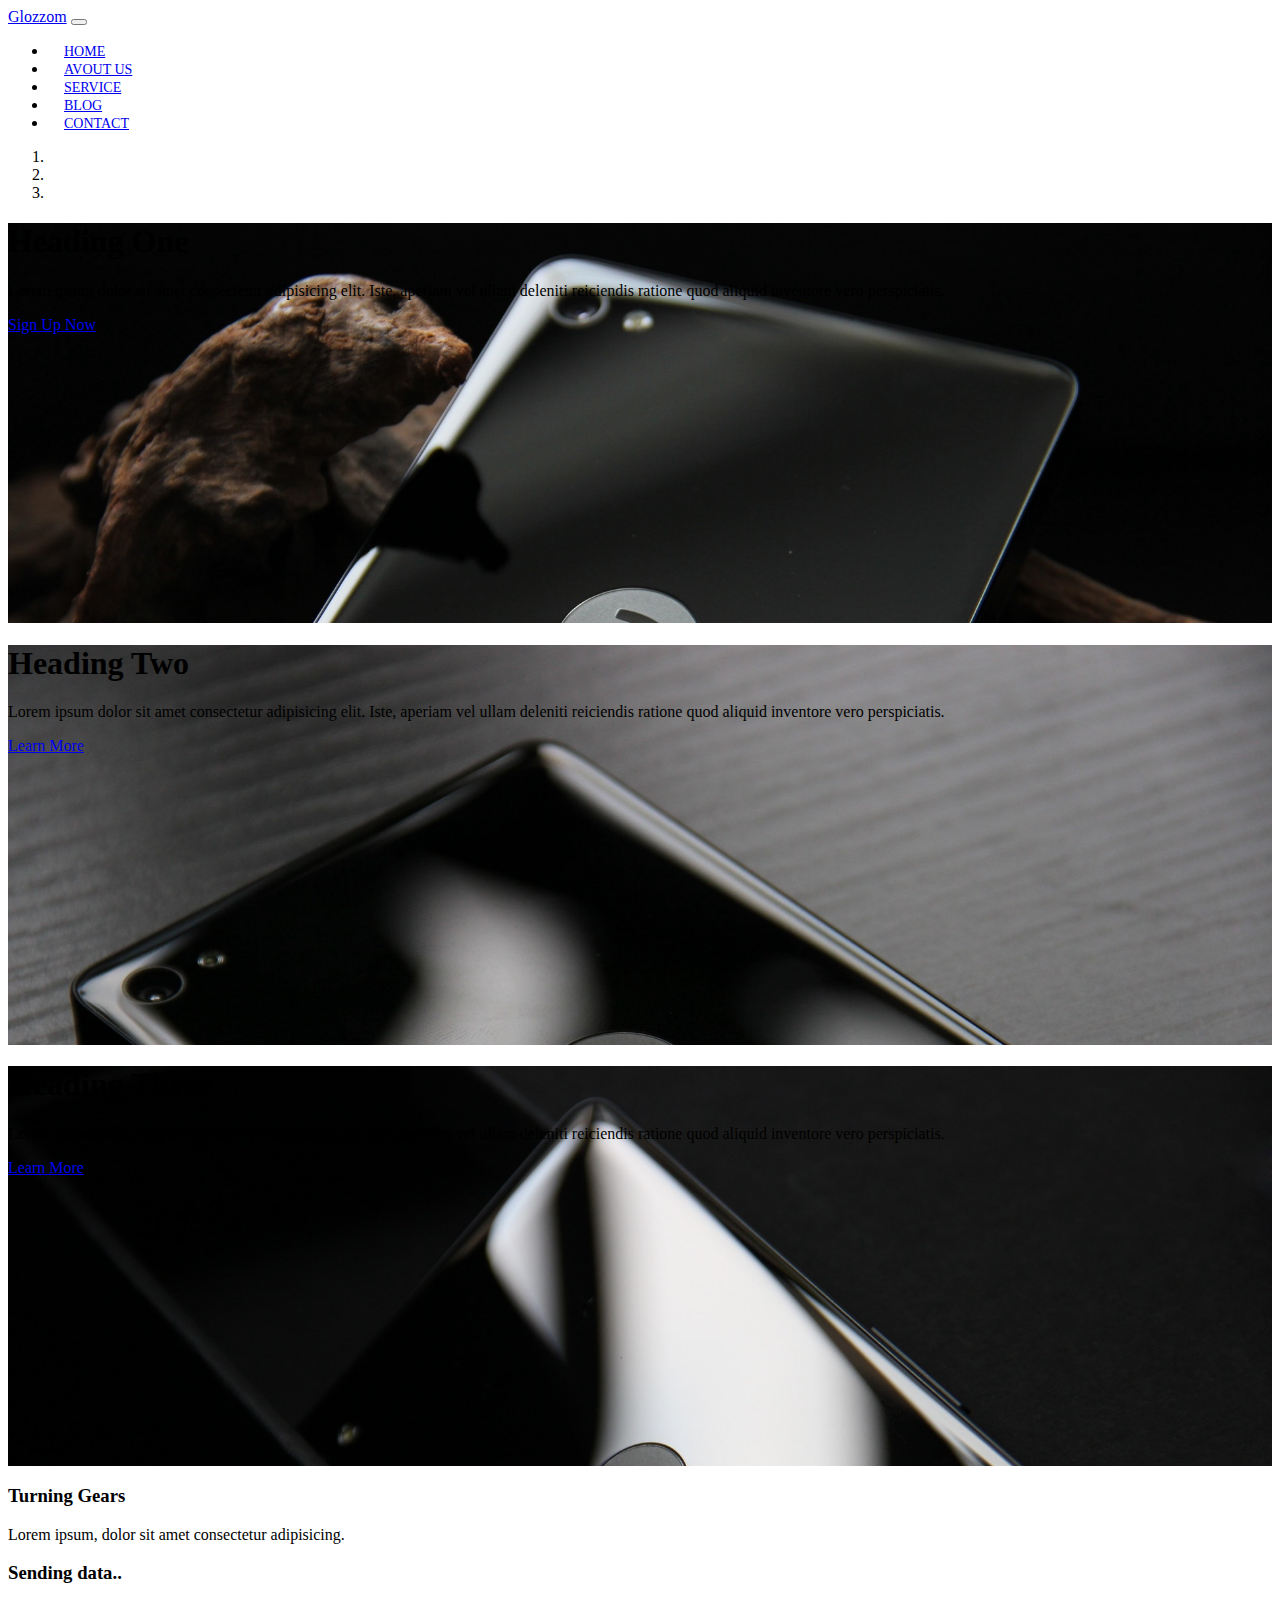
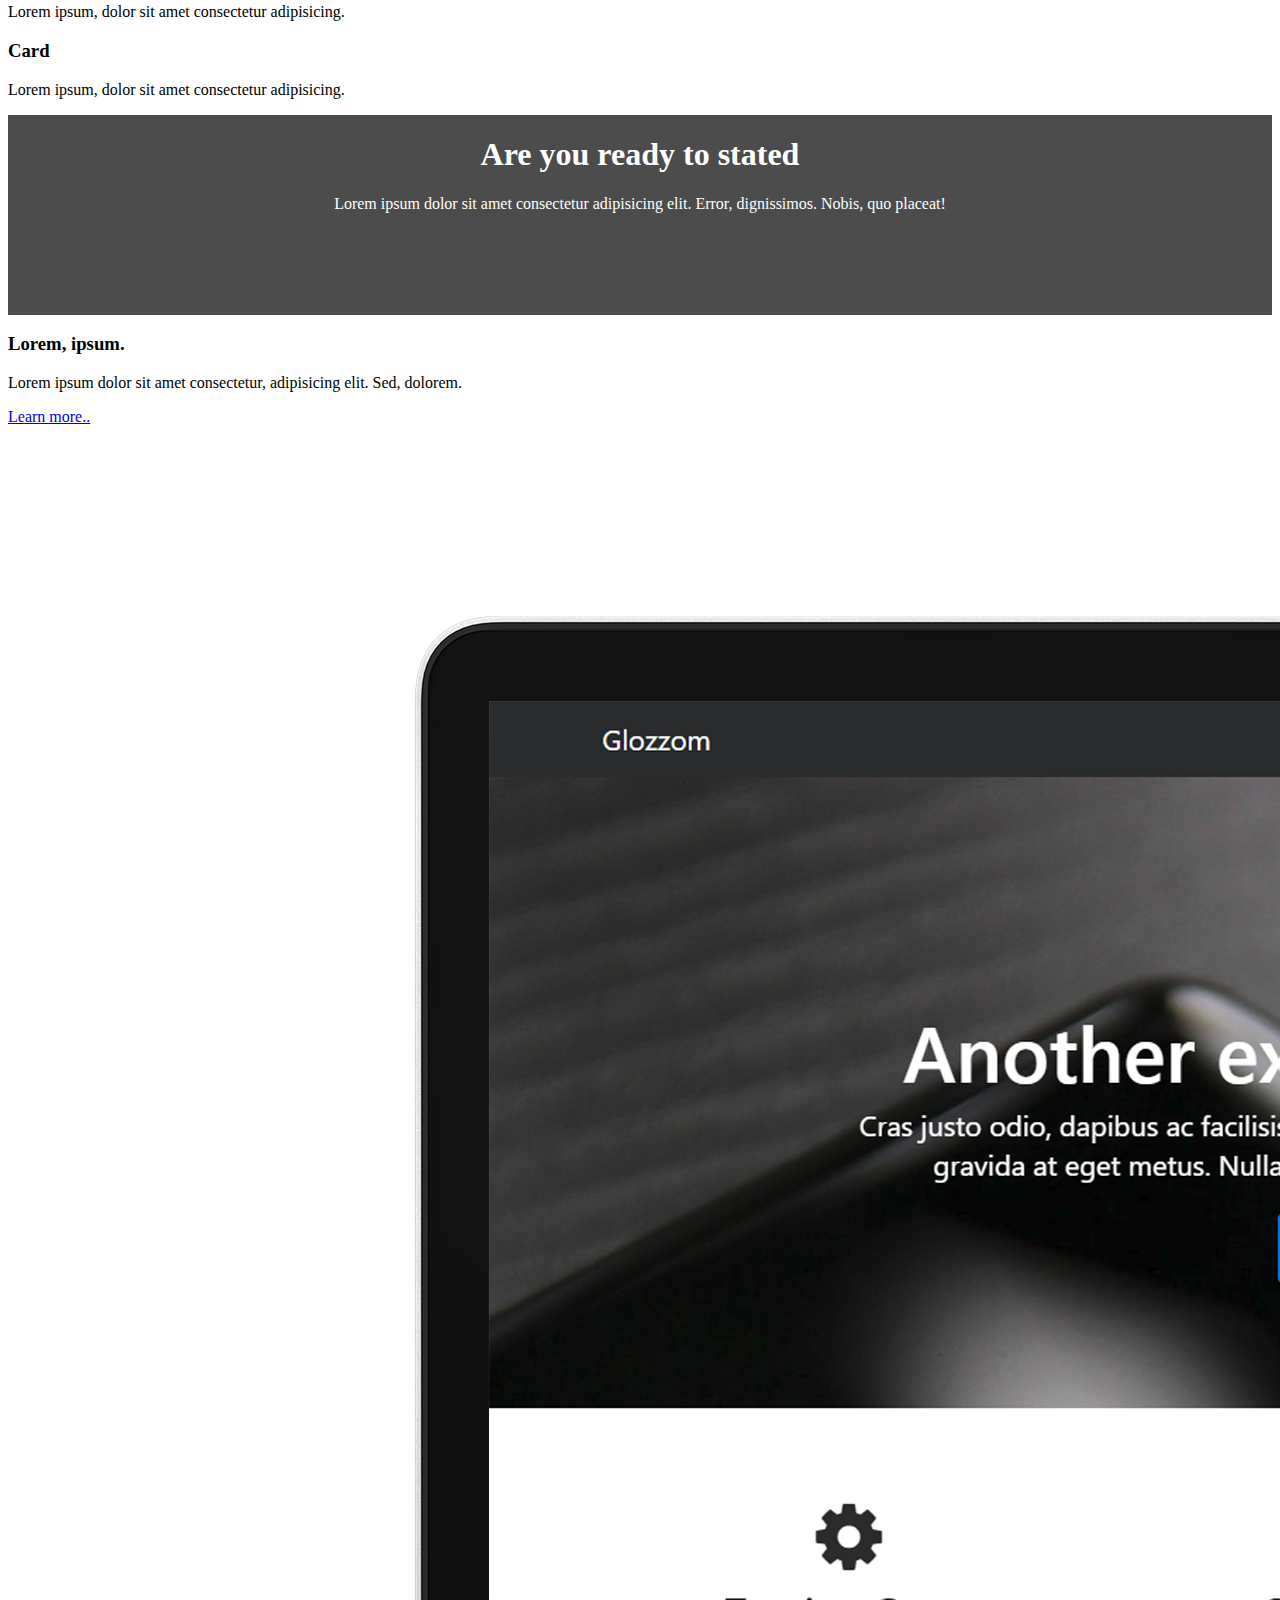
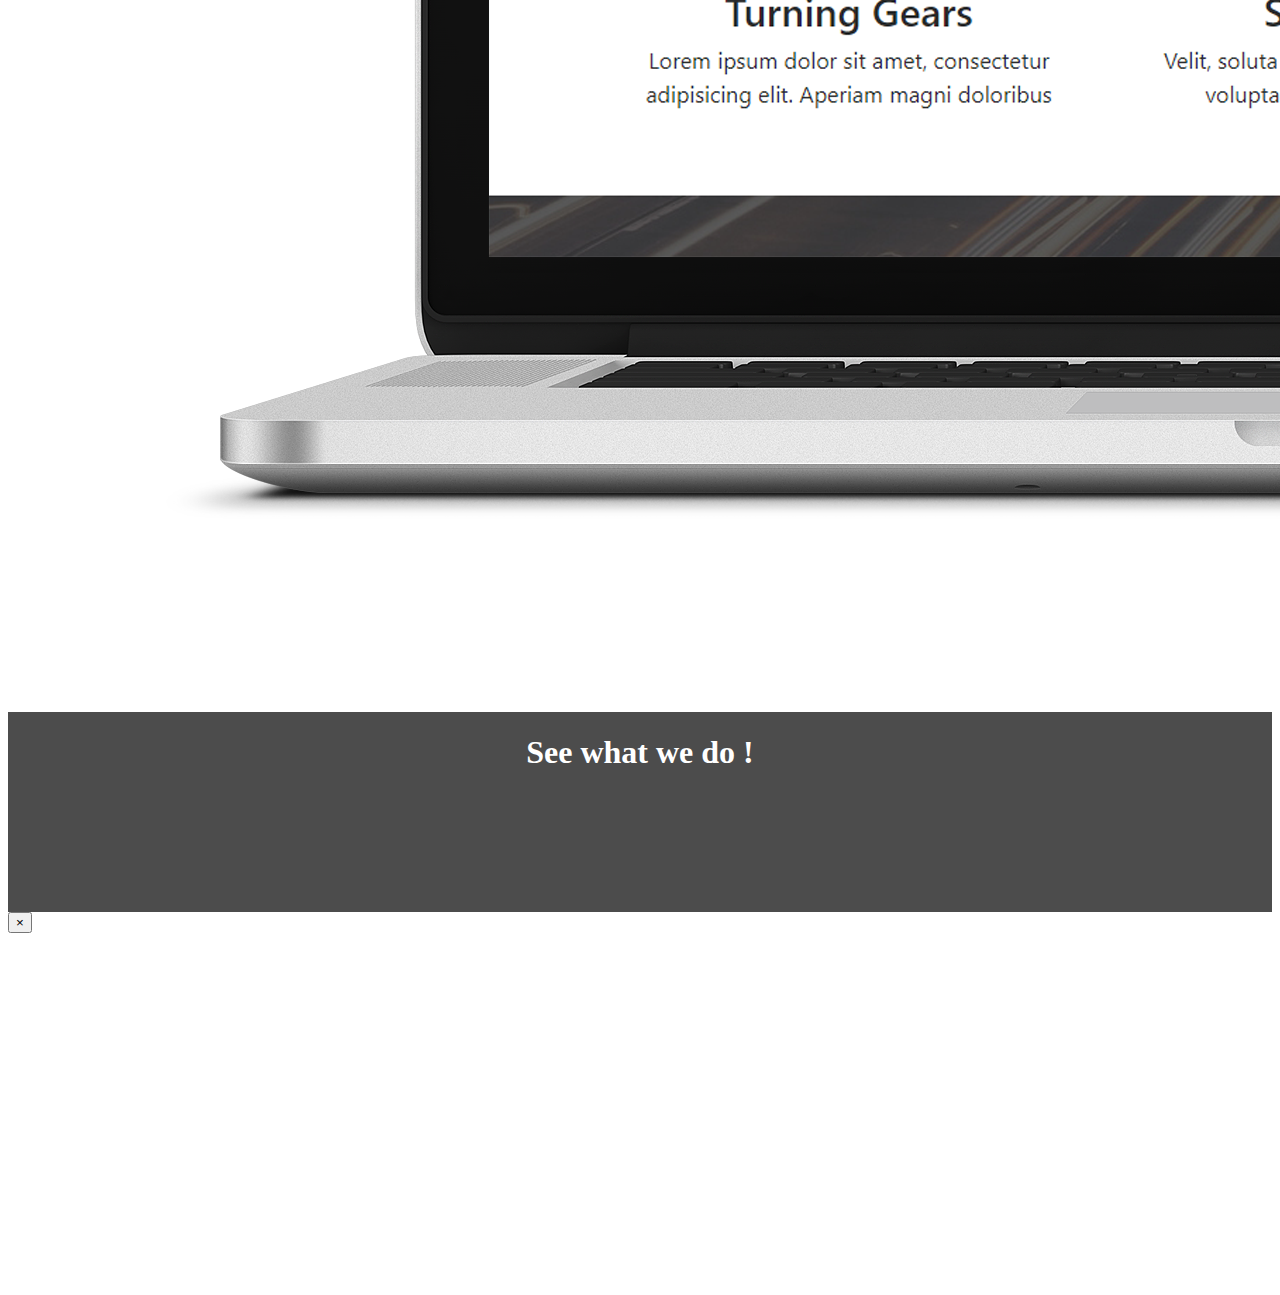
==== Projects/Glozzom/index.html @ b1e68735 "Video Modal done" ====
<!DOCTYPE html>
<html lang="en">
  <head>
    <meta charset="UTF-8" />
    <meta name="viewport" content="width=device-width, initial-scale=1.0" />
    <meta http-equiv="X-UA-Compatible" content="ie=edge" />
    <link rel="stylesheet" href="https://use.fontawesome.com/releases/v5.0.13/css/all.css" integrity="sha384-DNOHZ68U8hZfKXOrtjWvjxusGo9WQnrNx2sqG0tfsghAvtVlRW3tvkXWZh58N9jp" crossorigin="anonymous" />
    <link rel="stylesheet" href="https://stackpath.bootstrapcdn.com/bootstrap/4.1.1/css/bootstrap.min.css" integrity="sha384-WskhaSGFgHYWDcbwN70/dfYBj47jz9qbsMId/iRN3ewGhXQFZCSftd1LZCfmhktB" crossorigin="anonymous" />
    <link rel="stylesheet" href="css/style.css" />
    <title>Bootstrap Theme</title>
  </head>

  <body>
    <!-- START HERE -->
    <nav class="navbar navbar-expand-sm navbar-dark bg-dark">
      <div class="container">
        <a href="index.html" class="navbar navbar-brand">Glozzom</a>
        <button class="navbar-toggler" data-toggle="collapse" data-target="#navbarcollapse">
          <span class="navbar-toggler-icon"></span>
        </button>

        <div id="navbarcollapse" class="collapse navbar-collapse">
          <ul class="navbar-nav ml-auto">
            <li class="nav-item active"><a href="index.html" class="nav-link">Home</a></li>
            <li class="nav-item"><a href="index.html" class="nav-link">Avout us </a></li>
            <li class="nav-item"><a href="index.html" class="nav-link">Service</a></li>
            <li class="nav-item"><a href="index.html" class="nav-link">Blog</a></li>
            <li class="nav-item"><a href="index.html" class="nav-link">Contact</a></li>
          </ul>
        </div>
      </div>
    </nav>

    <!-- SHOE CASE-->
    <section id="showcase">
      <div id="myCarousel" class="carousel slide" data-ride="carousel">
        <ol class="carousel-indicators">
          <li data-target="#myCarousel" data-slide-to="0" class="active"></li>
          <li data-target="#myCarousel" data-slide-to="1"></li>
          <li data-target="#myCarousel" data-slide-to="2"></li>
        </ol>
        <div class="carousel-inner">
          <div class="carousel-item carousel-image-1 active">
            <div class="container">
              <div class="carousel-caption d-none d-sm-block text-right mb-5">
                <h1 class="display-3">Heading One</h1>
                <p class="lead">Lorem ipsum dolor sit amet consectetur adipisicing elit. Iste, aperiam vel ullam deleniti reiciendis ratione quod aliquid inventore vero perspiciatis.</p>
                <a href="#" class="btn btn-danger btn-lg">Sign Up Now</a>
              </div>
            </div>
          </div>

          <div class="carousel-item carousel-image-2">
            <div class="container">
              <div class="carousel-caption d-none d-sm-block mb-5">
                <h1 class="display-3">Heading Two</h1>
                <p class="lead">Lorem ipsum dolor sit amet consectetur adipisicing elit. Iste, aperiam vel ullam deleniti reiciendis ratione quod aliquid inventore vero perspiciatis.</p>
                <a href="#" class="btn btn-primary btn-lg">Learn More</a>
              </div>
            </div>
          </div>

          <div class="carousel-item carousel-image-3">
            <div class="container">
              <div class="carousel-caption d-none d-sm-block text-right mb-5">
                <h1 class="display-3">Heading Three</h1>
                <p class="lead">Lorem ipsum dolor sit amet consectetur adipisicing elit. Iste, aperiam vel ullam deleniti reiciendis ratione quod aliquid inventore vero perspiciatis.</p>
                <a href="#" class="btn btn-success btn-lg">Learn More</a>
              </div>
            </div>
          </div>
        </div>

        <a href="#myCarousel" data-slide="prev" class="carousel-control-prev">
          <span class="carousel-control-prev-icon"></span>
        </a>

        <a href="#myCarousel" data-slide="next" class="carousel-control-next">
          <span class="carousel-control-next-icon"></span>
        </a>
      </div>
    </section>

    <!--Home ICON SECTION-->

    <section id="home-icons" class="py-5">
      <div class="container">
        <div class="row">
          <div class="col-md-4 mb-4 text-center">
            <i class="fas fa-cog fa-3x mb-2"></i>
            <h3>Turning Gears</h3>
            <p class="lead">Lorem ipsum, dolor sit amet consectetur adipisicing.</p>
          </div>
          <div class="col-md-4 mb-4 text-center">
            <i class="fas fa-cloud fa-3x mb-2"></i>
            <h3>Sending data..</h3>
            <p class="lead">Lorem ipsum, dolor sit amet consectetur adipisicing.</p>
          </div>
          <div class="col-md-4 mb-4 text-center">
            <i class="fas fa-car-plus fa-3x mb-2"></i>
            <h3>Card</h3>
            <p class="lead">Lorem ipsum, dolor sit amet consectetur adipisicing.</p>
          </div>
        </div>
      </div>
    </section>

    <!--Home-HEADING SECTION-->

    <section id="home-head" class="p-5">
      <div class="dark-overlay">
        <div class="row">
          <div class="col">
            <div class="container pt-5">
              <h1>Are you ready to stated</h1>
              <p class="lead d-none d-sm-block">Lorem ipsum dolor sit amet consectetur adipisicing elit. Error, dignissimos. Nobis, quo placeat!</p>
            </div>
          </div>
        </div>
      </div>
    </section>

    <!--INFO- SECTION-->
    <section id="info" class="py-5">
      <div class="container">
        <div class="row">
          <div class="col-md-6 align-self-center">
            <h3>Lorem, ipsum.</h3>
            <p class="lead">Lorem ipsum dolor sit amet consectetur, adipisicing elit. Sed, dolorem.</p>
            <a href="about.html" class="btn btn-outline-danger btn-lg">Learn more..</a>
          </div>
          <div class="col-md-6 align-self-center">
            <img src="./img/laptop.png" class="img-fluid" />
          </div>
        </div>
      </div>
    </section>

    <!--VIDEO SECTION-->

    <section id="video-play">
      <div class="dark-overlay">
        <div class="row">
          <div class="col">
            <div class="container py-5">
              <!-- data-toggle means w-e opening it on modals -->
              <a href="#" class="video" data-video="https://www.youtube.com/embed/HnwsG9a5riA" data-toggle="modal" data-target="#videoModal">
                <i class="fas fa-play fa-3x"> </i>
              </a>
              <h1>See what we do !</h1>
            </div>
          </div>
        </div>
      </div>
    </section>

    <!-- VIDEO MODAL -->

    <div class="modal fade" id="videoModal">
      <div class="modal-dialog modal-dialog-centered">
        <div class="modal-content">
          <div class="modal-body">
            <button class="close" data-dismiss="modal">
              <span aria-hidden="true">&times;</span>
            </button>
            <iframe src="" frameborder="0" height="350" width="100%" allowfullscreen></iframe>
          </div>
        </div>
      </div>
    </div>

    <!-- VIDEO MODAL END HERE -->

    <script src="http://code.jquery.com/jquery-3.3.1.min.js" integrity="sha256-FgpCb/KJQlLNfOu91ta32o/NMZxltwRo8QtmkMRdAu8=" crossorigin="anonymous"></script>
    <script src="https://cdnjs.cloudflare.com/ajax/libs/popper.js/1.14.3/umd/popper.min.js" integrity="sha384-ZMP7rVo3mIykV+2+9J3UJ46jBk0WLaUAdn689aCwoqbBJiSnjAK/l8WvCWPIPm49" crossorigin="anonymous"></script>
    <script src="https://stackpath.bootstrapcdn.com/bootstrap/4.1.1/js/bootstrap.min.js" integrity="sha384-smHYKdLADwkXOn1EmN1qk/HfnUcbVRZyYmZ4qpPea6sjB/pTJ0euyQp0Mk8ck+5T" crossorigin="anonymous"></script>

    <script>
      // Get the current year for the copyright
      $("#year").text(new Date().getFullYear());

      // Video Play
      $(function () {
        // Auto play modal video
        $(".video").click(function () {
          var theModal = $(this).data("target"),
            videoSRC = $(this).attr("data-video"),
            videoSRCauto = videoSRC + "?modestbranding=1&rel=0&controls=0&showinfo=0&html5=1&autoplay=1";
          $(theModal + " iframe").attr("src", videoSRCauto);
          $(theModal + " button.close").click(function () {
            $(theModal + " iframe").attr("src", videoSRC);
          });
        });
      });
    </script>
  </body>
</html>
---- Projects/Glozzom/css/style.css ----
.navbar .nav-link {
  padding-left: 1rem !important;
  padding-right: 1rem !important;
  font-size: 14px;

  /* text tranform is to making lav link upper case  */
  text-transform: uppercase;
}

.navbar .nav-link:hover {
  position: relative;
  border-bottom: 2px solid #fff;
  border-radius: 2rem;
}

.navbar .nav-link.active {
  position: relative;
  border-bottom: 2px solid #fff;
  border-radius: 2rem;
}

.carousel-item {
  height: 400px;
}

.carousel-image-1 {
  background: url("../img/image1.jpg");
  background-size: cover;
}

.carousel-image-2 {
  background: url("../img/image2.jpg");
  background-size: cover;
}

.carousel-image-3 {
  background: url("../img/image3.jpg");
  background-size: cover;
}

#home-head {
  position: relative;
  min-height: 200px;
  background: url("../img/lights.jpg");
  background-attachment: fixed;
  background-repeat: no-repeat;
  text-align: center;
  color: #fff;
}
.dark-overlay {
  position: absolute;
  top: 0;
  left: 0;
  width: 100%;
  height: 100%;
  background: rgba(0, 0, 0, 0.7);
}

#video-play {
  position: relative;
  min-height: 200px;
  background: url("../img/media.jpg");
  background-attachment: fixed;
  background-repeat: no-repeat;
  background-position: 0 -300px;
  text-align: center;
  color: #fff;
}

#video-play a {
  color: #fff;
}
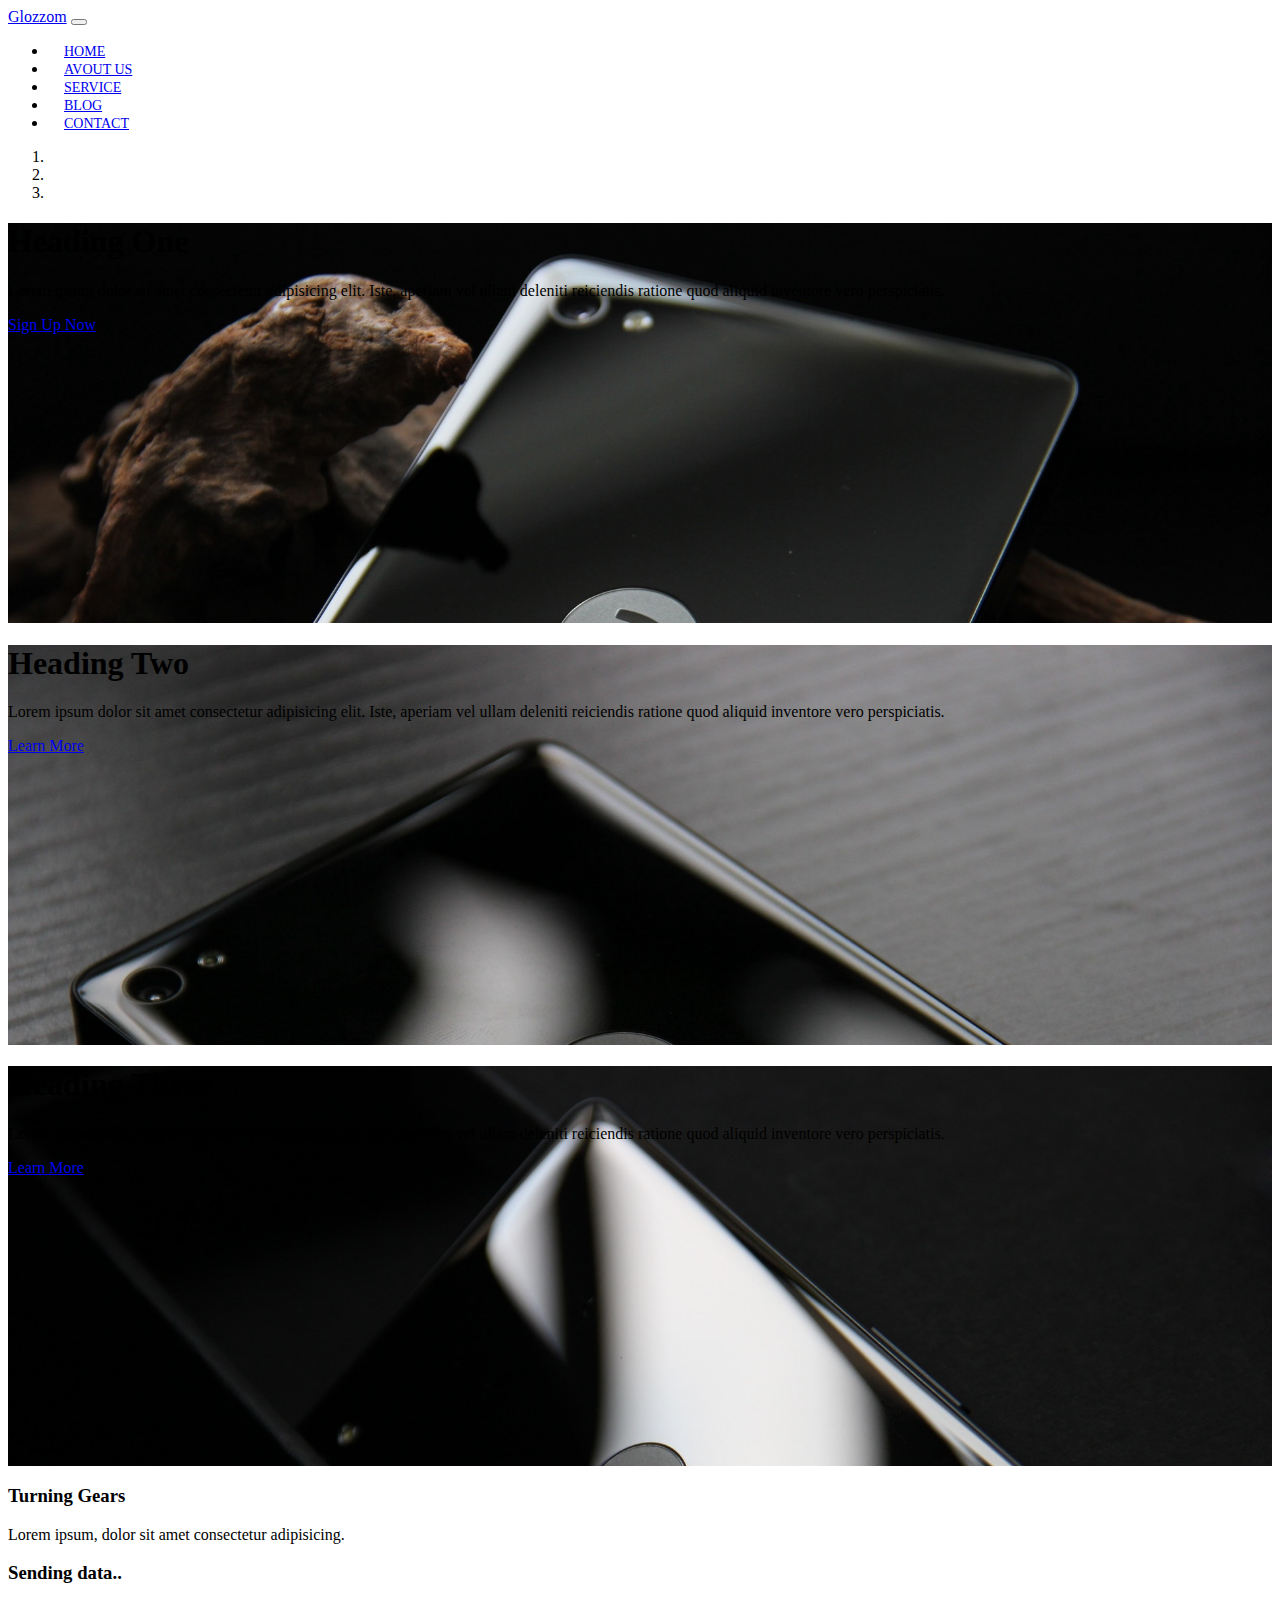
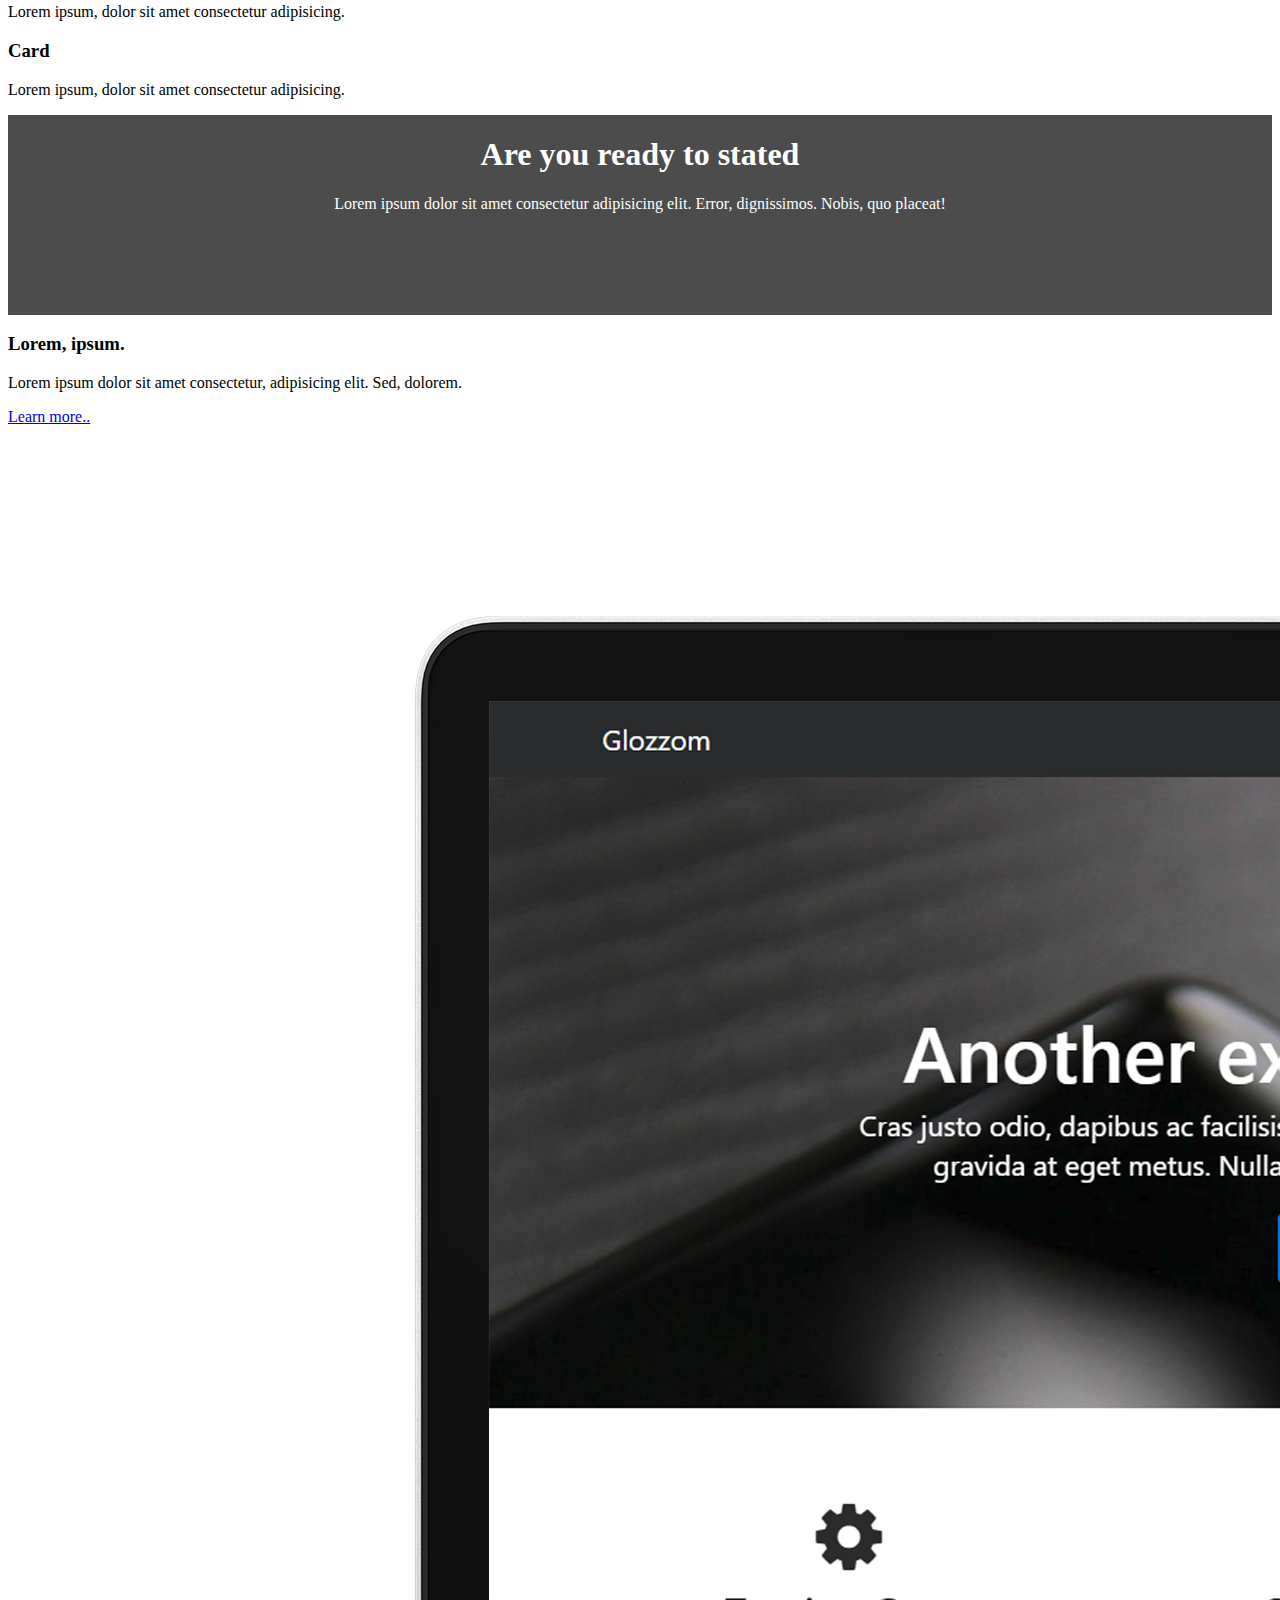
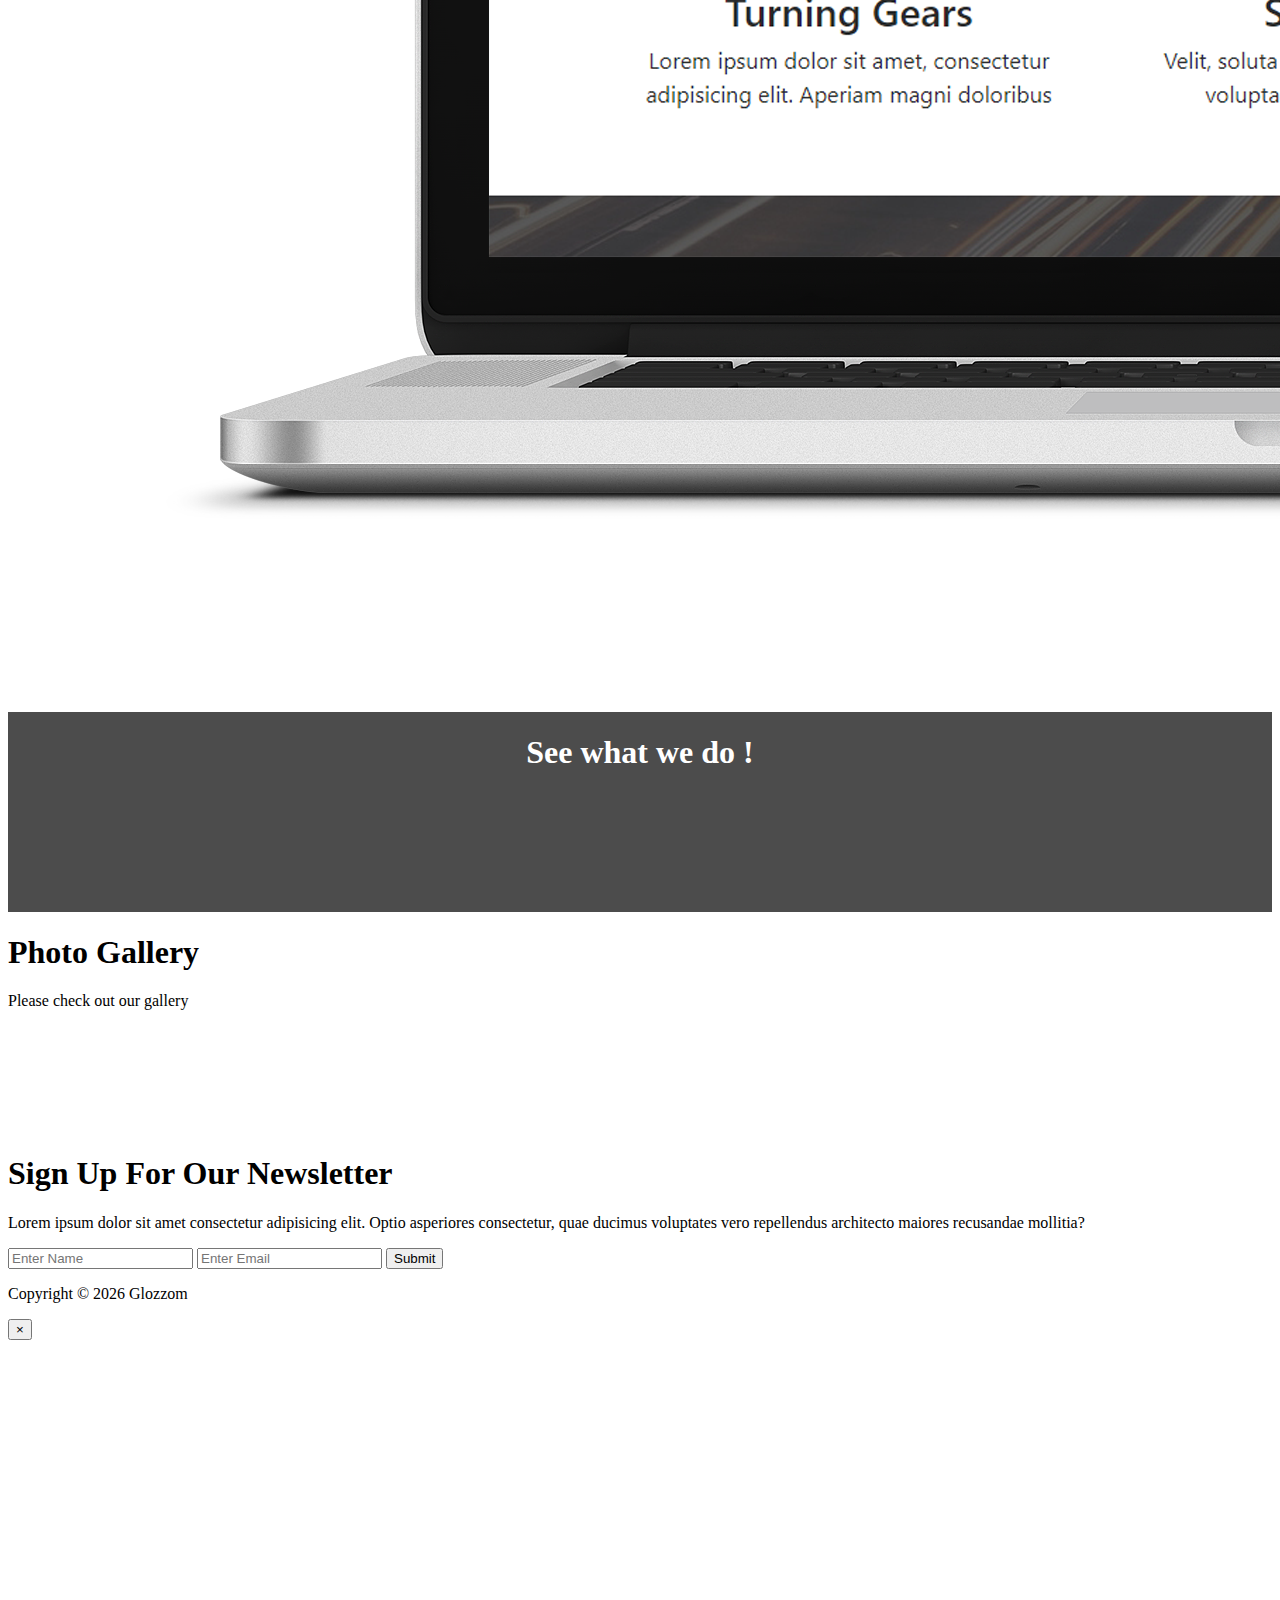
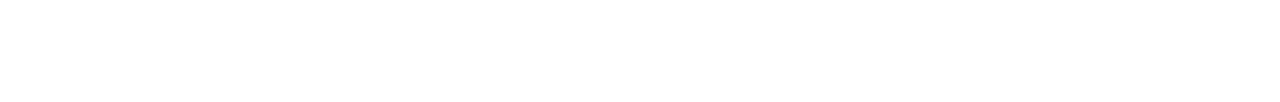
==== commit 48d8f11e: "Photo gallary and newsletter done" ====
--- a/Projects/Glozzom/index.html
+++ b/Projects/Glozzom/index.html
@@ -4,6 +4,7 @@
     <meta charset="UTF-8" />
     <meta name="viewport" content="width=device-width, initial-scale=1.0" />
     <meta http-equiv="X-UA-Compatible" content="ie=edge" />
+    <link rel="stylesheet" href="https://cdnjs.cloudflare.com/ajax/libs/ekko-lightbox/5.3.0/ekko-lightbox.css" integrity="sha256-HAaDW5o2+LelybUhfuk0Zh2Vdk8Y2W2UeKmbaXhalfA=" crossorigin="anonymous" />
     <link rel="stylesheet" href="https://use.fontawesome.com/releases/v5.0.13/css/all.css" integrity="sha384-DNOHZ68U8hZfKXOrtjWvjxusGo9WQnrNx2sqG0tfsghAvtVlRW3tvkXWZh58N9jp" crossorigin="anonymous" />
     <link rel="stylesheet" href="https://stackpath.bootstrapcdn.com/bootstrap/4.1.1/css/bootstrap.min.css" integrity="sha384-WskhaSGFgHYWDcbwN70/dfYBj47jz9qbsMId/iRN3ewGhXQFZCSftd1LZCfmhktB" crossorigin="anonymous" />
     <link rel="stylesheet" href="css/style.css" />
@@ -154,6 +155,82 @@
       </div>
     </section>
 
+    <!-- Photo gallaery  -->
+
+    <section id="gallery" class="py-5">
+      <div class="container">
+        <h1 class="text-center">Photo Gallery</h1>
+        <p class="lead text-center">Please check out our gallery</p>
+        <div class="row mb-4">
+          <div class="col-md-4">
+            <a href="https://source.unsplash.com/random/560x560" data-toggle="lightbox" data-gallery="img-gallery" data-height="560" data-width="560">
+              <img src="https://source.unsplash.com/random/560x560" alt="" class="img-fluid" /3
+            </a>
+          </div>
+
+          <div class="col-md-4">
+            <a href="https://source.unsplash.com/random/561x561" data-toggle="lightbox" data-gallery="img-gallery" data-height="561" data-width="561">
+              <img src="https://source.unsplash.com/random/561x561" alt="" class="img-fluid" />
+            </a>
+          </div>
+
+          <div class="col-md-4">
+            <a href="https://source.unsplash.com/random/560x560" data-toggle="lightbox" data-gallery="img-gallery" data-height="560" data-width="560">
+              <img src="https://source.unsplash.com/random/560x560" alt="" class="img-fluid" />
+            </a>
+          </div>
+        </div>
+
+        <div class="row mb-4">
+          <div class="col-md-4">
+            <a href="https://source.unsplash.com/random/565x565" data-toggle="lightbox" data-gallery="img-gallery" data-height="565" data-width="565">
+              <img src="https://source.unsplash.com/random/565x565" alt="" class="img-fluid" />
+            </a>
+          </div>
+
+          <div class="col-md-4">
+            <a href="https://source.unsplash.com/random/564x564" data-toggle="lightbox" data-gallery="img-gallery" data-height="564" data-width="564">
+              <img src="https://source.unsplash.com/random/564x564" alt="" class="img-fluid" />
+            </a>
+          </div>
+
+          <div class="col-md-4">
+            <a href="https://source.unsplash.com/random/563x563" data-toggle="lightbox" data-gallery="img-gallery" data-height="563" data-width="563">
+              <img src="https://source.unsplash.com/random/563x563" alt="" class="img-fluid" />
+            </a>
+          </div>
+        </div>
+      </div>
+    </section>
+
+    <!-- NEWSLETTER -->
+    <section id="newsletter" class="text-center p-5 bg-dark text-white">
+      <div class="container">
+        <div class="row">
+          <div class="col">
+            <h1>Sign Up For Our Newsletter</h1>
+            <p>Lorem ipsum dolor sit amet consectetur adipisicing elit. Optio asperiores consectetur, quae ducimus voluptates vero repellendus architecto maiores recusandae mollitia?</p>
+            <form class="form-inline justify-content-center">
+              <input type="text" class="form-control mb-2 mr-2" placeholder="Enter Name" />
+              <input type="text" class="form-control mb-2 mr-2" placeholder="Enter Email" />
+              <button class="btn btn-primary mb-2">Submit</button>
+            </form>
+          </div>
+        </div>
+      </div>
+    </section>
+
+    <!-- FOOTER -->
+    <footer id="main-footer" class="text-center p-4">
+      <div class="container">
+        <div class="row">
+          <div class="col">
+            <p>Copyright &copy; <span id="year"></span> Glozzom</p>
+          </div>
+        </div>
+      </div>
+    </footer>
+
     <!-- VIDEO MODAL -->
 
     <div class="modal fade" id="videoModal">
@@ -174,10 +251,17 @@
     <script src="http://code.jquery.com/jquery-3.3.1.min.js" integrity="sha256-FgpCb/KJQlLNfOu91ta32o/NMZxltwRo8QtmkMRdAu8=" crossorigin="anonymous"></script>
     <script src="https://cdnjs.cloudflare.com/ajax/libs/popper.js/1.14.3/umd/popper.min.js" integrity="sha384-ZMP7rVo3mIykV+2+9J3UJ46jBk0WLaUAdn689aCwoqbBJiSnjAK/l8WvCWPIPm49" crossorigin="anonymous"></script>
     <script src="https://stackpath.bootstrapcdn.com/bootstrap/4.1.1/js/bootstrap.min.js" integrity="sha384-smHYKdLADwkXOn1EmN1qk/HfnUcbVRZyYmZ4qpPea6sjB/pTJ0euyQp0Mk8ck+5T" crossorigin="anonymous"></script>
+    <script src="https://cdnjs.cloudflare.com/ajax/libs/ekko-lightbox/5.3.0/ekko-lightbox.min.js" integrity="sha256-Y1rRlwTzT5K5hhCBfAFWABD4cU13QGuRN6P5apfWzVs=" crossorigin="anonymous"></script>
 
     <script>
       // Get the current year for the copyright
       $("#year").text(new Date().getFullYear());
+
+      // Lightbox Init
+      $(document).on("click", '[data-toggle="lightbox"]', function (event) {
+        event.preventDefault();
+        $(this).ekkoLightbox();
+      });
 
       // Video Play
       $(function () {
--- a/Projects/Glozzom/css/style.css
+++ b/Projects/Glozzom/css/style.css
@@ -1,3 +1,7 @@
+body {
+  overflow-x: hidden;
+}
+
 .navbar .nav-link {
   padding-left: 1rem !important;
   padding-right: 1rem !important;
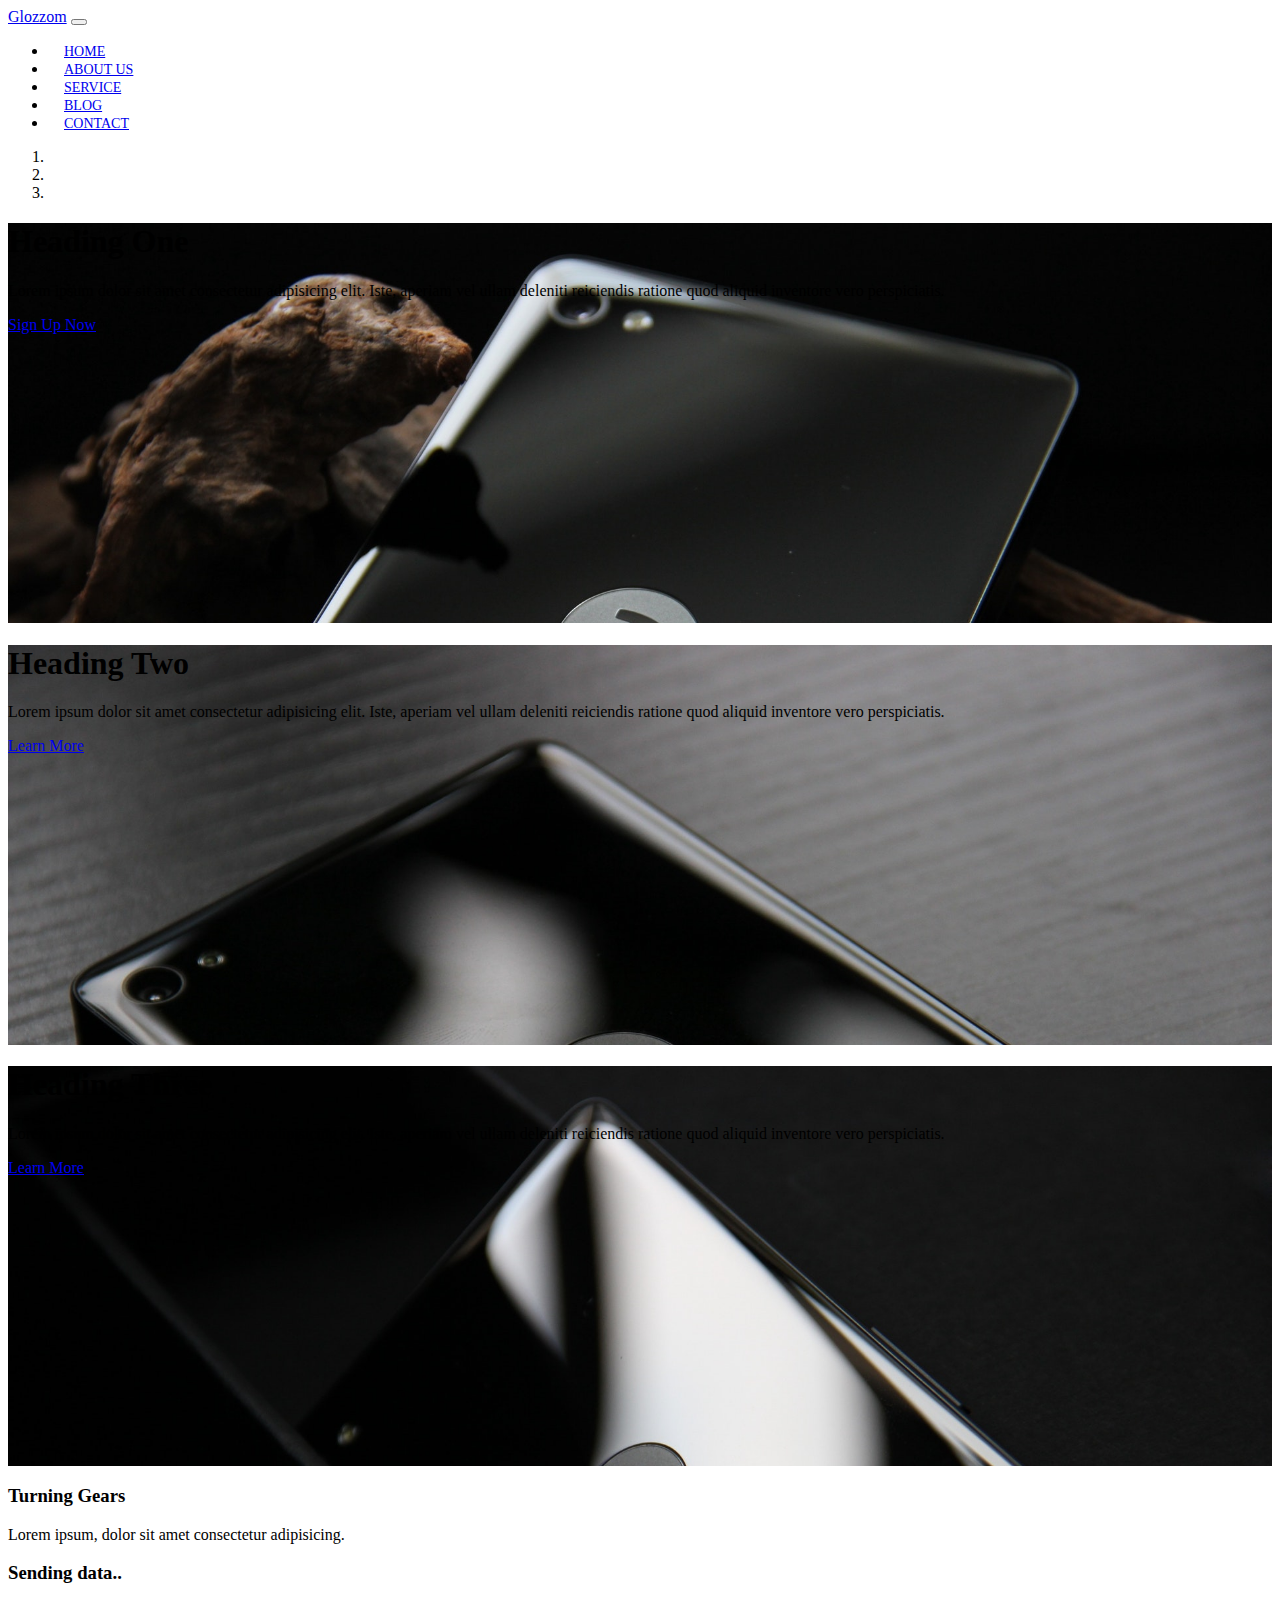
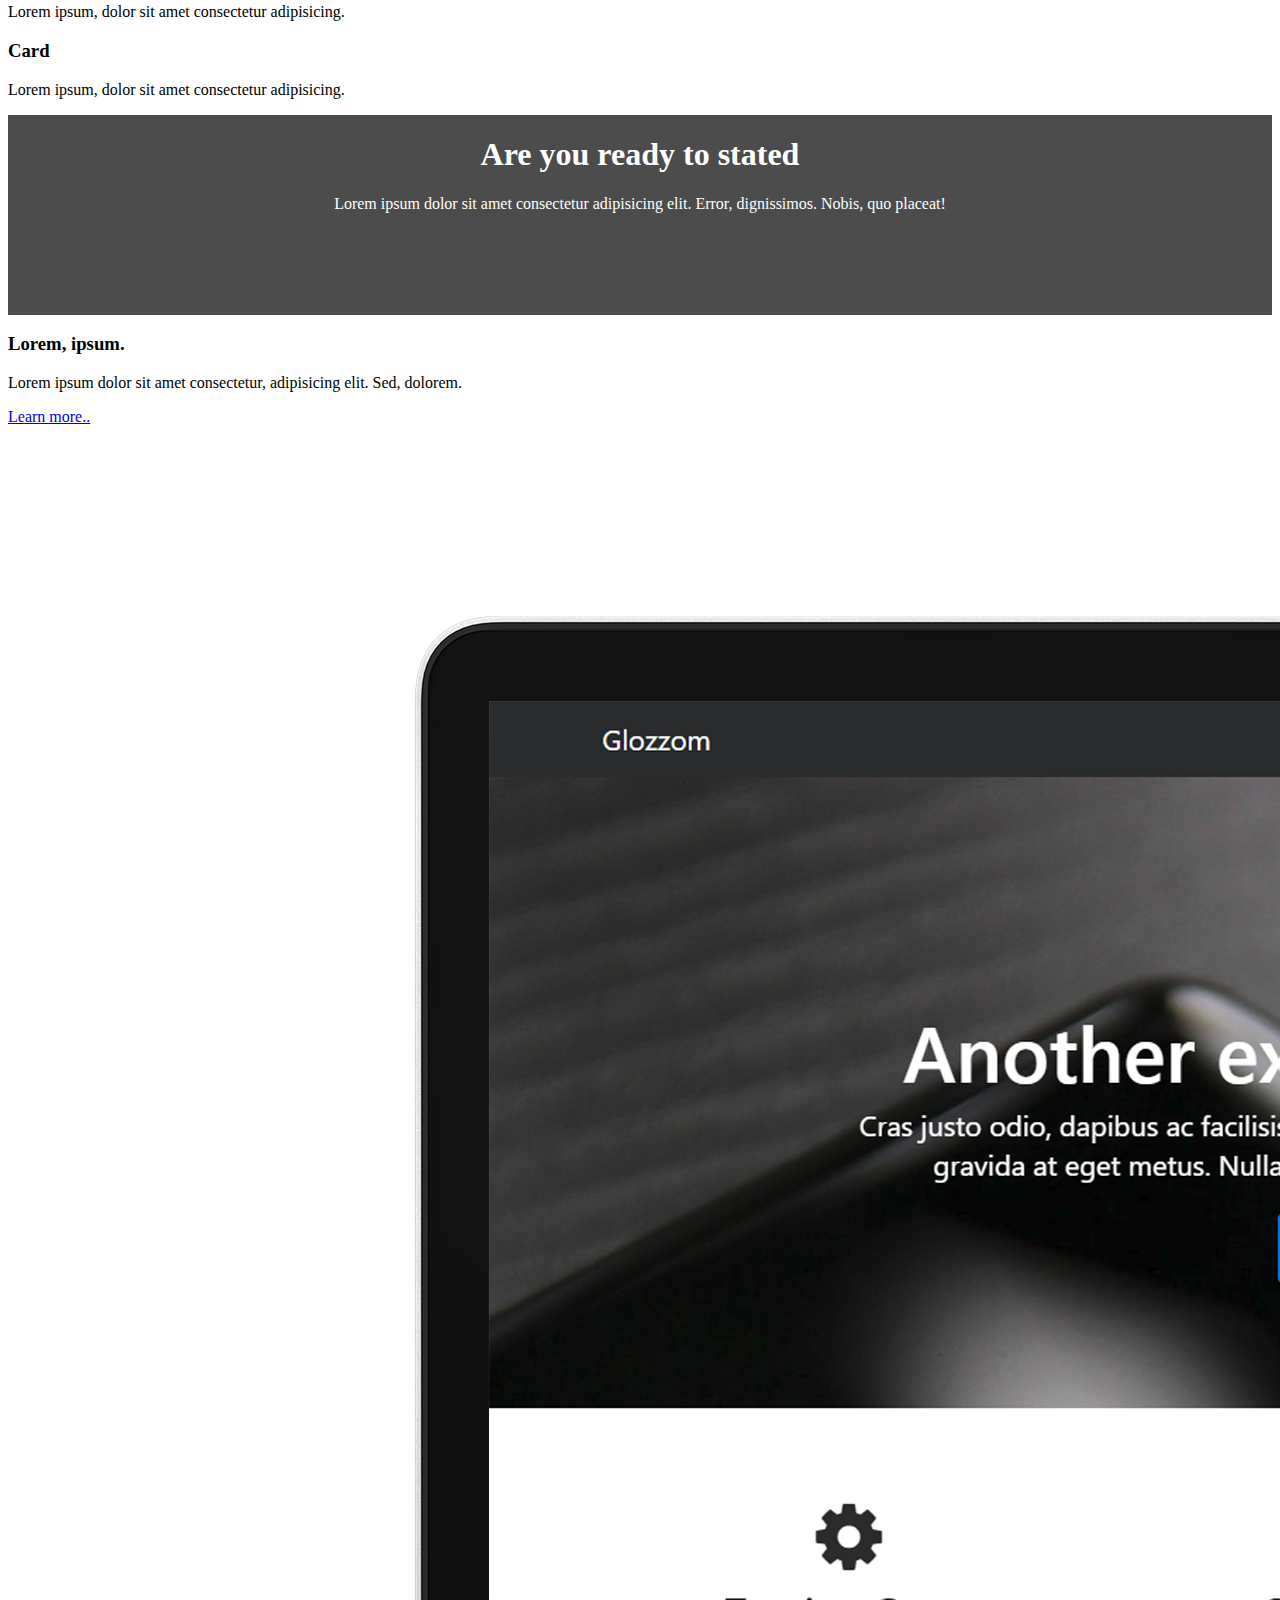
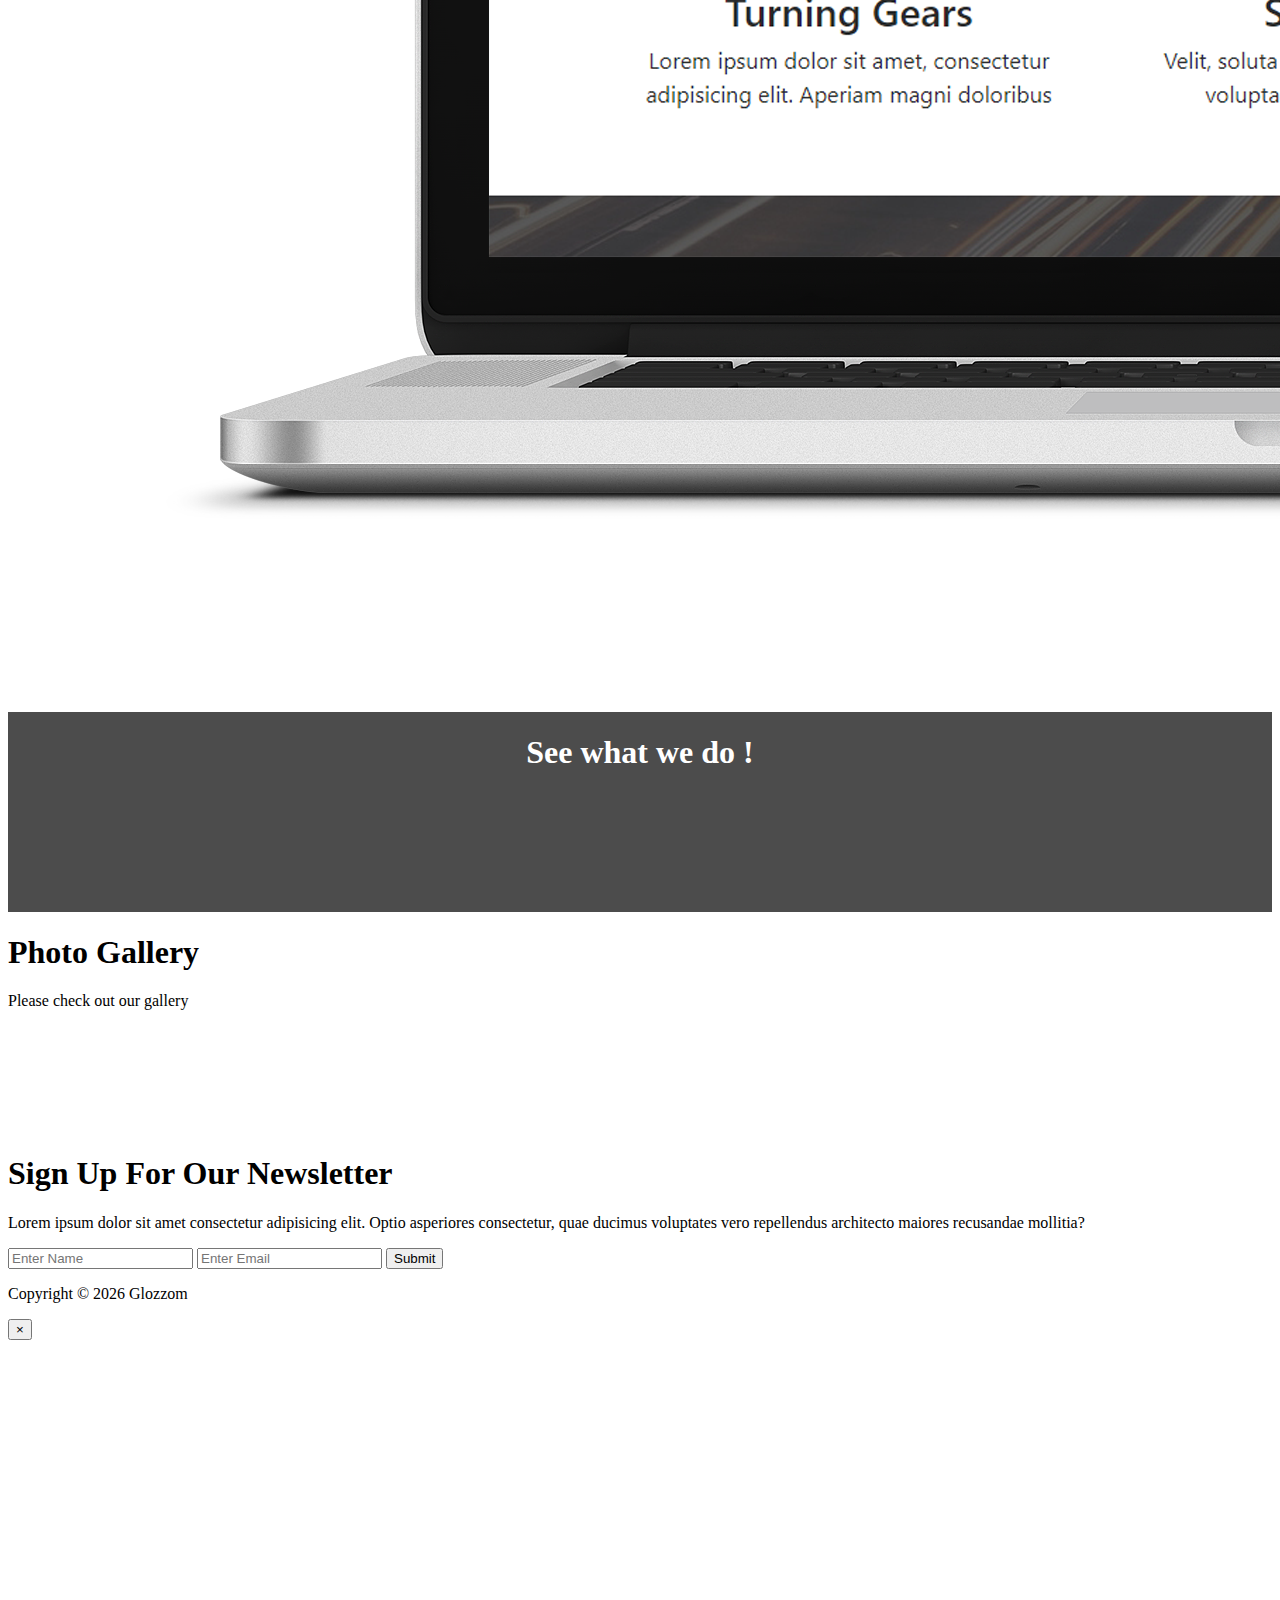
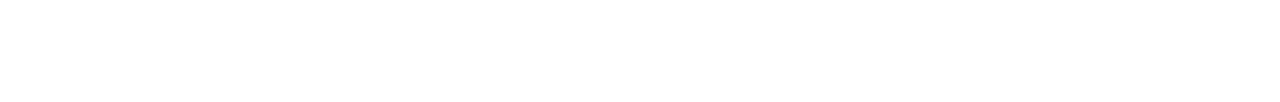
==== commit 2c0299d8: "about and header done" ====
--- a/Projects/Glozzom/index.html
+++ b/Projects/Glozzom/index.html
@@ -4,6 +4,7 @@
     <meta charset="UTF-8" />
     <meta name="viewport" content="width=device-width, initial-scale=1.0" />
     <meta http-equiv="X-UA-Compatible" content="ie=edge" />
+
     <link rel="stylesheet" href="https://cdnjs.cloudflare.com/ajax/libs/ekko-lightbox/5.3.0/ekko-lightbox.css" integrity="sha256-HAaDW5o2+LelybUhfuk0Zh2Vdk8Y2W2UeKmbaXhalfA=" crossorigin="anonymous" />
     <link rel="stylesheet" href="https://use.fontawesome.com/releases/v5.0.13/css/all.css" integrity="sha384-DNOHZ68U8hZfKXOrtjWvjxusGo9WQnrNx2sqG0tfsghAvtVlRW3tvkXWZh58N9jp" crossorigin="anonymous" />
     <link rel="stylesheet" href="https://stackpath.bootstrapcdn.com/bootstrap/4.1.1/css/bootstrap.min.css" integrity="sha384-WskhaSGFgHYWDcbwN70/dfYBj47jz9qbsMId/iRN3ewGhXQFZCSftd1LZCfmhktB" crossorigin="anonymous" />
@@ -23,7 +24,7 @@
         <div id="navbarcollapse" class="collapse navbar-collapse">
           <ul class="navbar-nav ml-auto">
             <li class="nav-item active"><a href="index.html" class="nav-link">Home</a></li>
-            <li class="nav-item"><a href="index.html" class="nav-link">Avout us </a></li>
+            <li class="nav-item"><a href="about.html" class="nav-link">About us </a></li>
             <li class="nav-item"><a href="index.html" class="nav-link">Service</a></li>
             <li class="nav-item"><a href="index.html" class="nav-link">Blog</a></li>
             <li class="nav-item"><a href="index.html" class="nav-link">Contact</a></li>
--- a/Projects/Glozzom/css/style.css
+++ b/Projects/Glozzom/css/style.css
@@ -74,3 +74,18 @@
 #video-play a {
   color: #fff;
 }
+
+#page-header {
+  min-height: 250px;
+  background: url(../img/image1.jpg);
+  background-attachment: fixed;
+  color: #fff;
+  background-position: 0 -360px;
+  border-bottom: 1px #eee solid;
+
+  padding-top: 50px;
+}
+
+.about-img {
+  margin-top: -70px;
+}
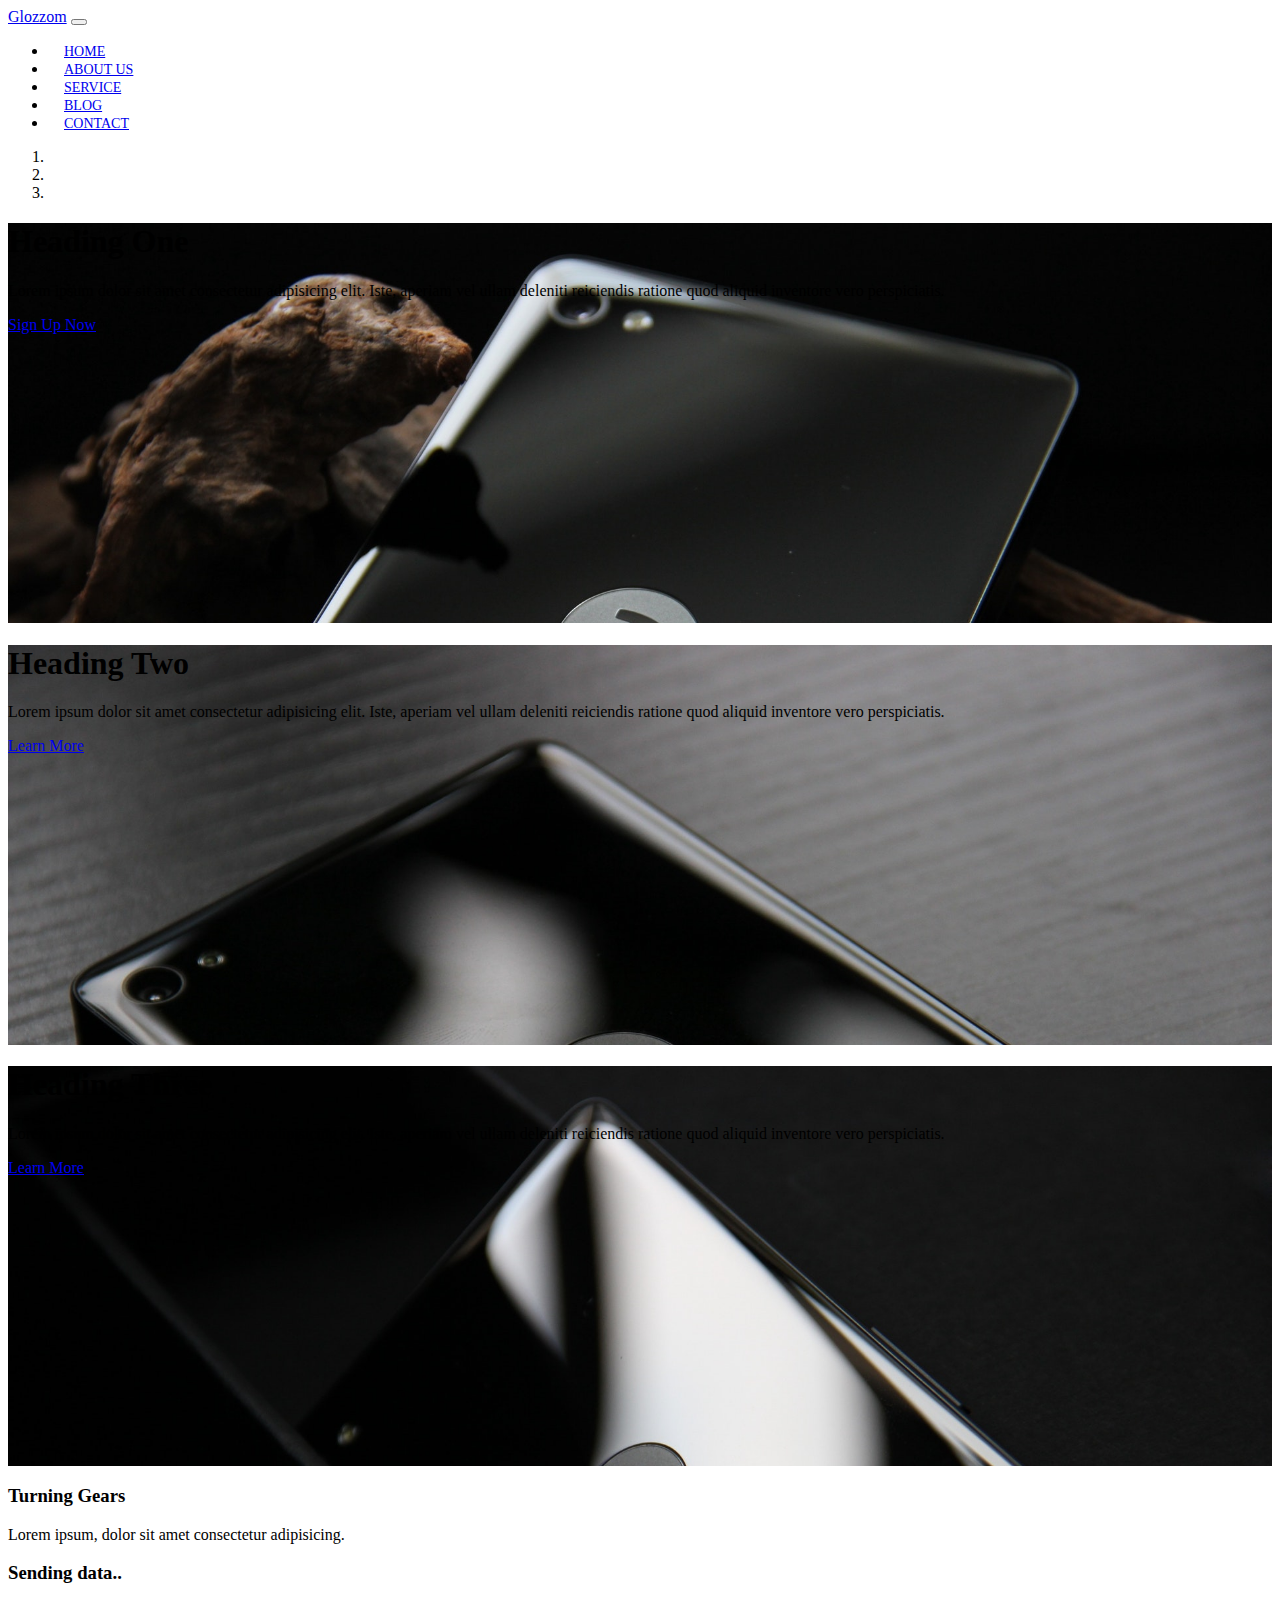
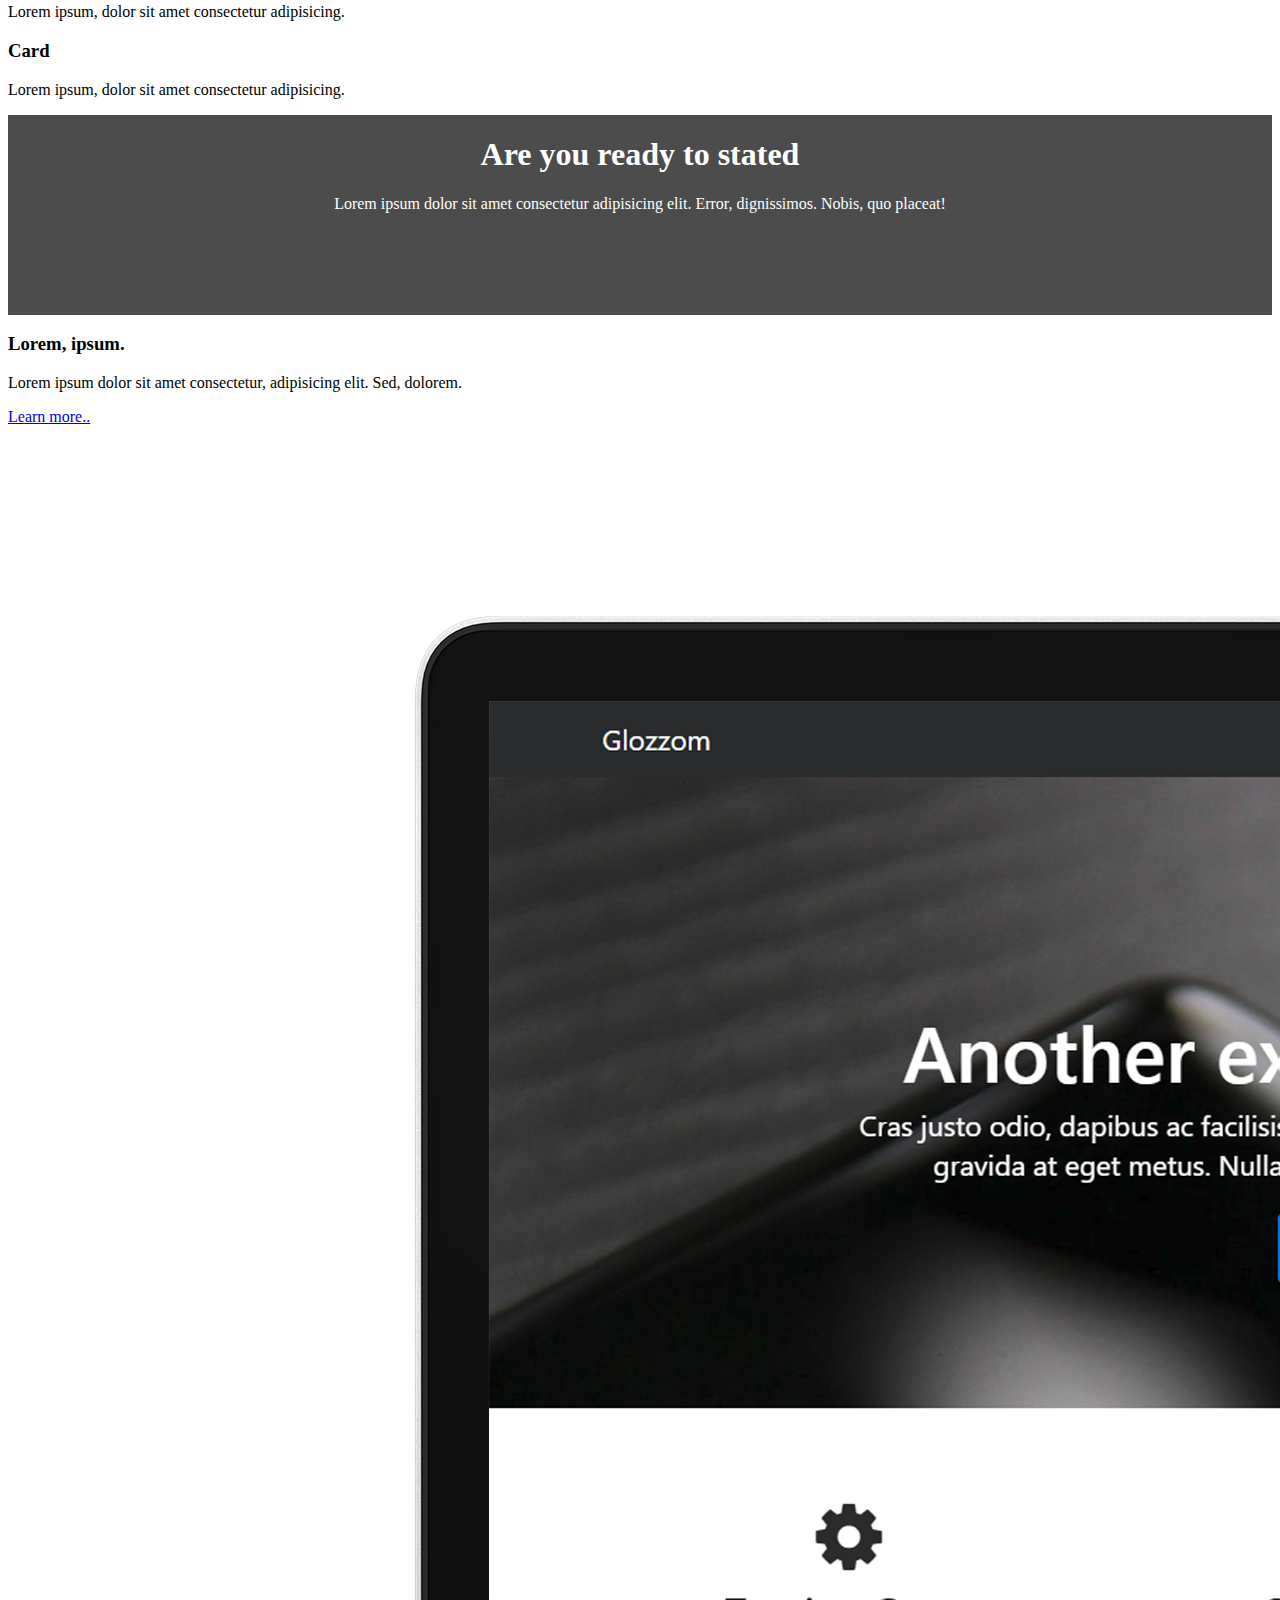
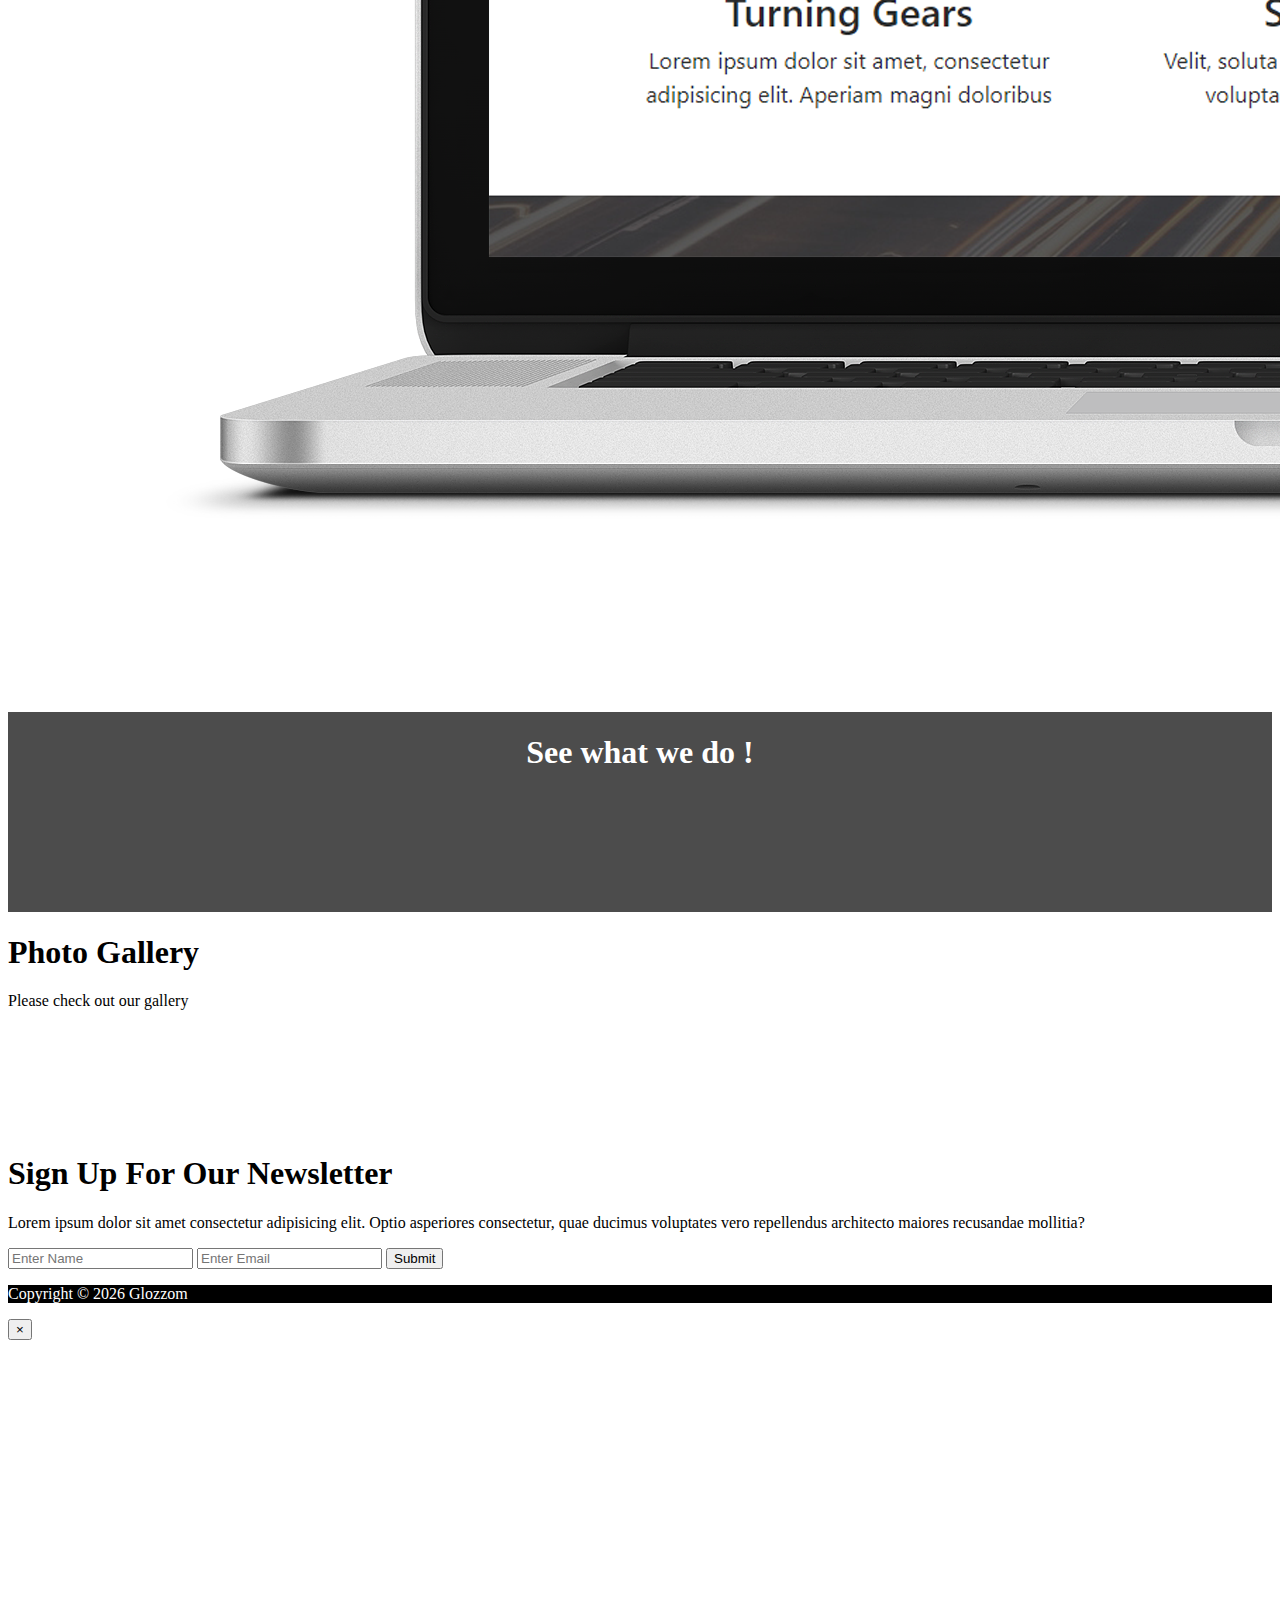
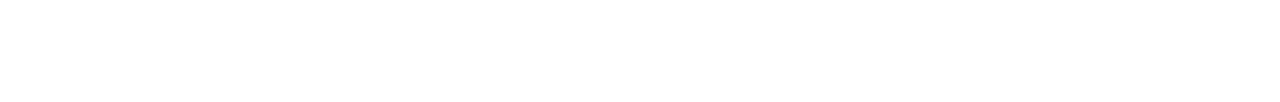
==== commit 98d64cff: "Blog Section done" ====
--- a/Projects/Glozzom/index.html
+++ b/Projects/Glozzom/index.html
@@ -25,8 +25,8 @@
           <ul class="navbar-nav ml-auto">
             <li class="nav-item active"><a href="index.html" class="nav-link">Home</a></li>
             <li class="nav-item"><a href="about.html" class="nav-link">About us </a></li>
-            <li class="nav-item"><a href="index.html" class="nav-link">Service</a></li>
-            <li class="nav-item"><a href="index.html" class="nav-link">Blog</a></li>
+            <li class="nav-item"><a href="services.html" class="nav-link">Service</a></li>
+            <li class="nav-item"><a href="blog.html" class="nav-link">Blog</a></li>
             <li class="nav-item"><a href="index.html" class="nav-link">Contact</a></li>
           </ul>
         </div>
--- a/Projects/Glozzom/css/style.css
+++ b/Projects/Glozzom/css/style.css
@@ -89,3 +89,26 @@
 .about-img {
   margin-top: -70px;
 }
+
+#testimonials {
+  min-height: 10px;
+}
+
+#faq .card {
+  border: #444;
+}
+
+#faq a {
+  color: #fff;
+  text-decoration: none;
+}
+
+#faq .card-body,
+.card-header {
+  background: #333;
+}
+
+#main-footer {
+  background: #000;
+  color: white;
+}
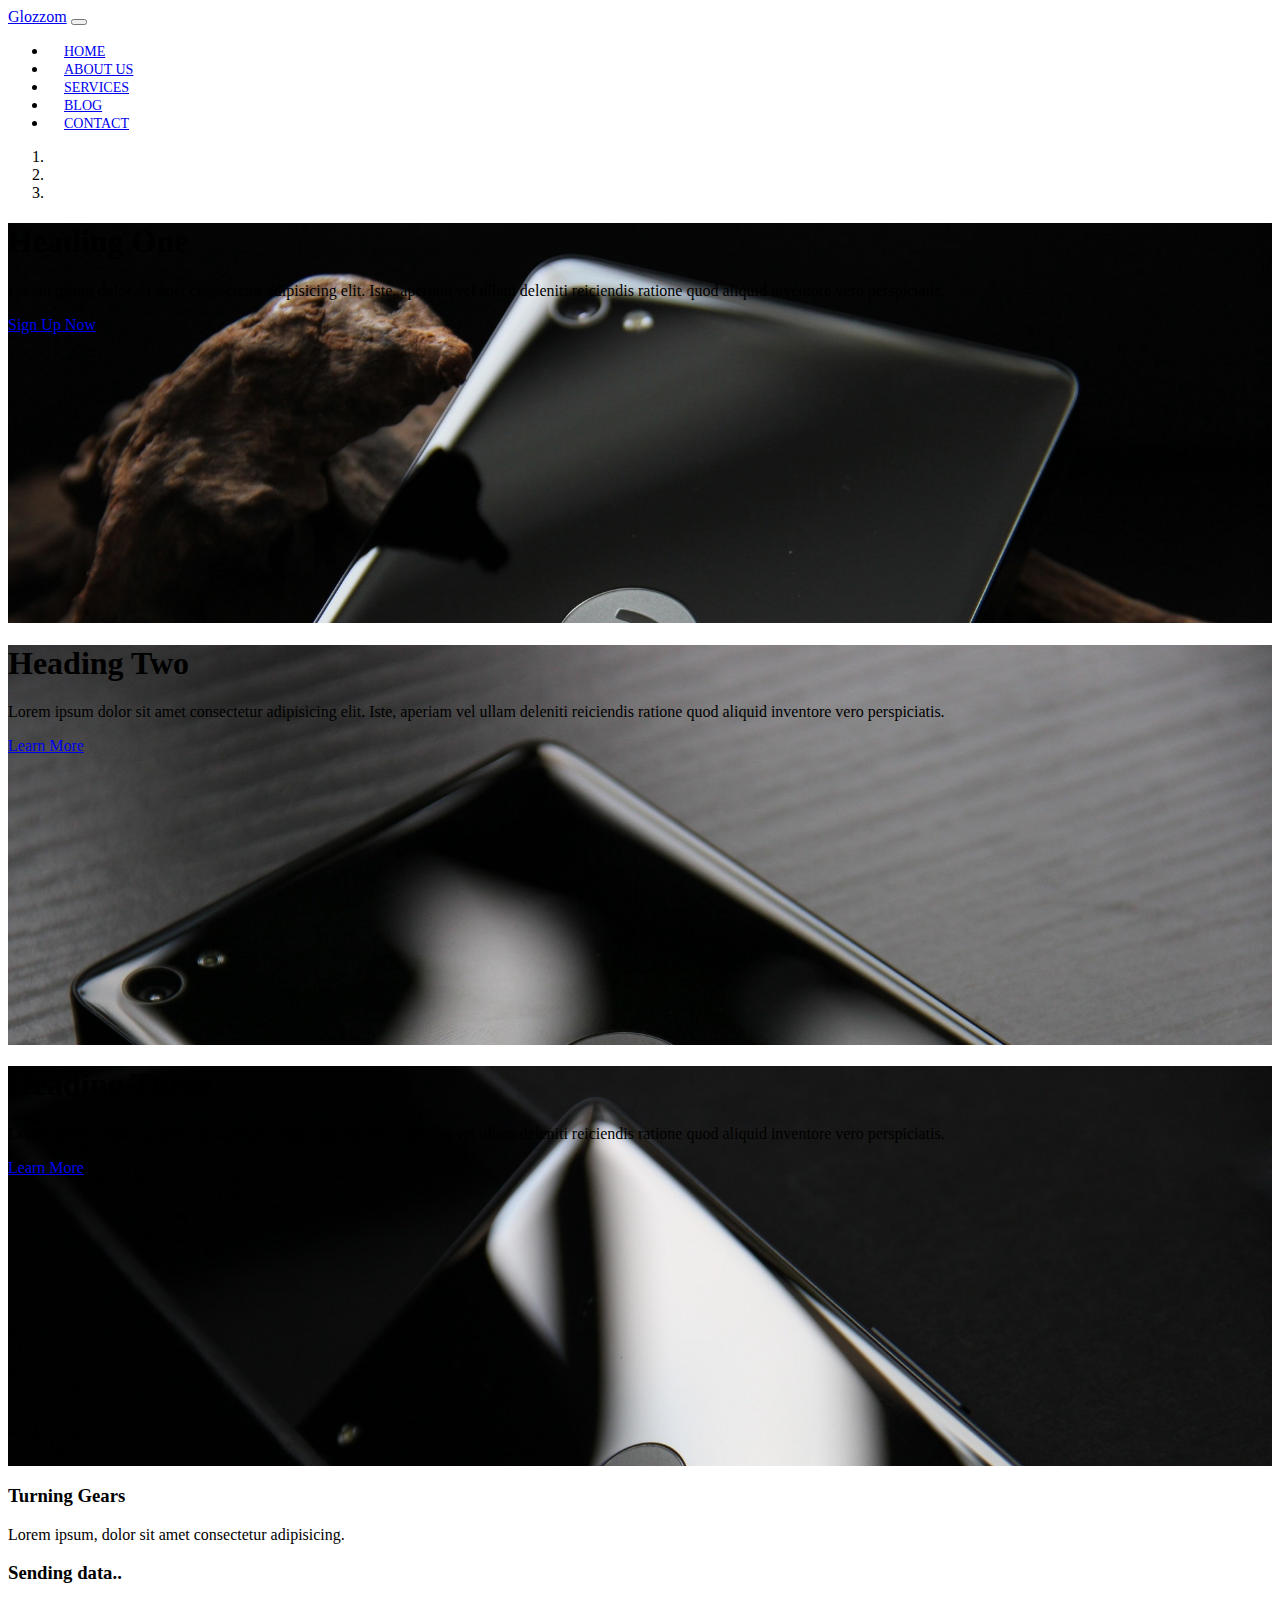
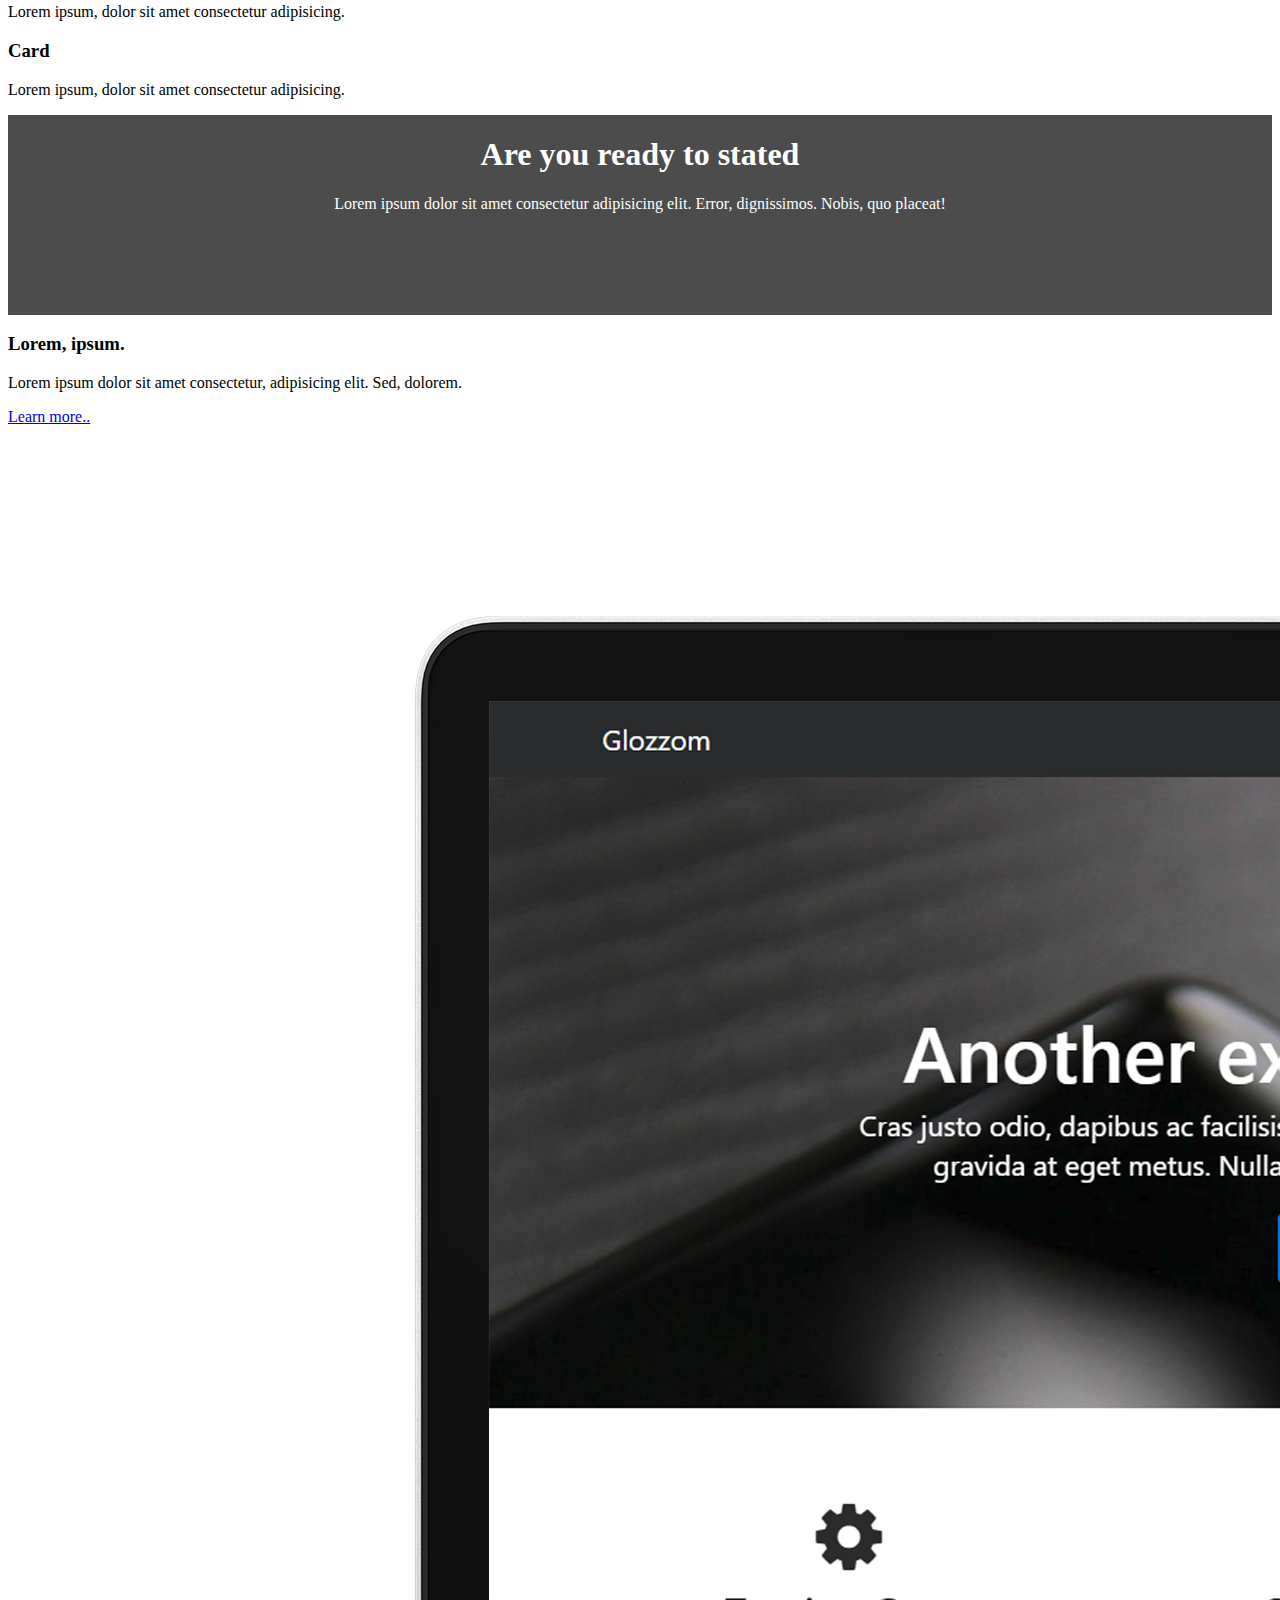
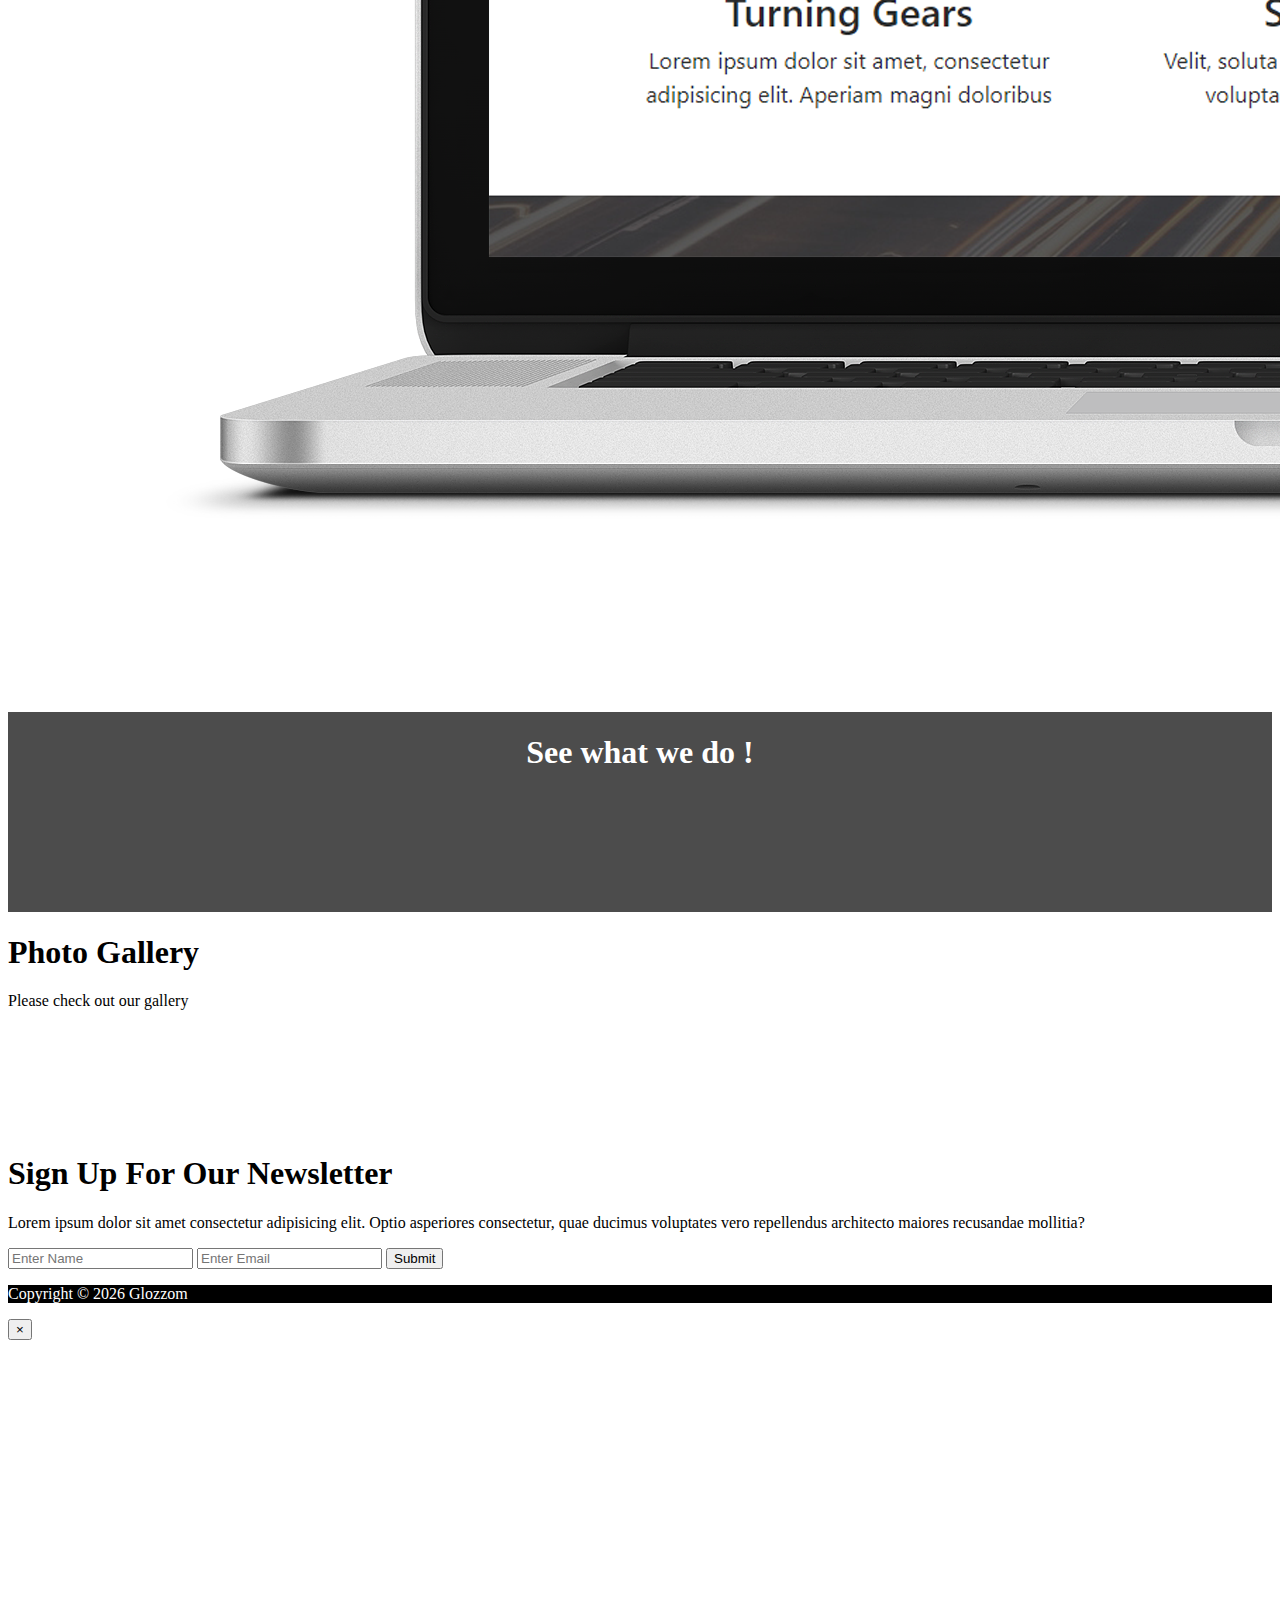
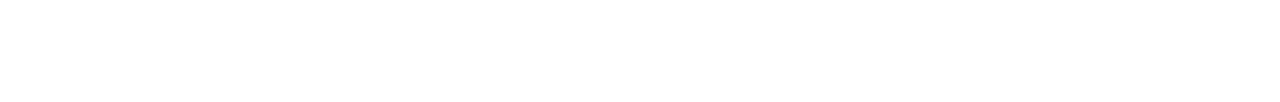
==== commit a34eafe9: "small fix  in nav links" ====
--- a/Projects/Glozzom/index.html
+++ b/Projects/Glozzom/index.html
@@ -25,7 +25,7 @@
           <ul class="navbar-nav ml-auto">
             <li class="nav-item active"><a href="index.html" class="nav-link">Home</a></li>
             <li class="nav-item"><a href="about.html" class="nav-link">About us </a></li>
-            <li class="nav-item"><a href="services.html" class="nav-link">Service</a></li>
+            <li class="nav-item"><a href="services.html" class="nav-link">Services</a></li>
             <li class="nav-item"><a href="blog.html" class="nav-link">Blog</a></li>
             <li class="nav-item"><a href="index.html" class="nav-link">Contact</a></li>
           </ul>
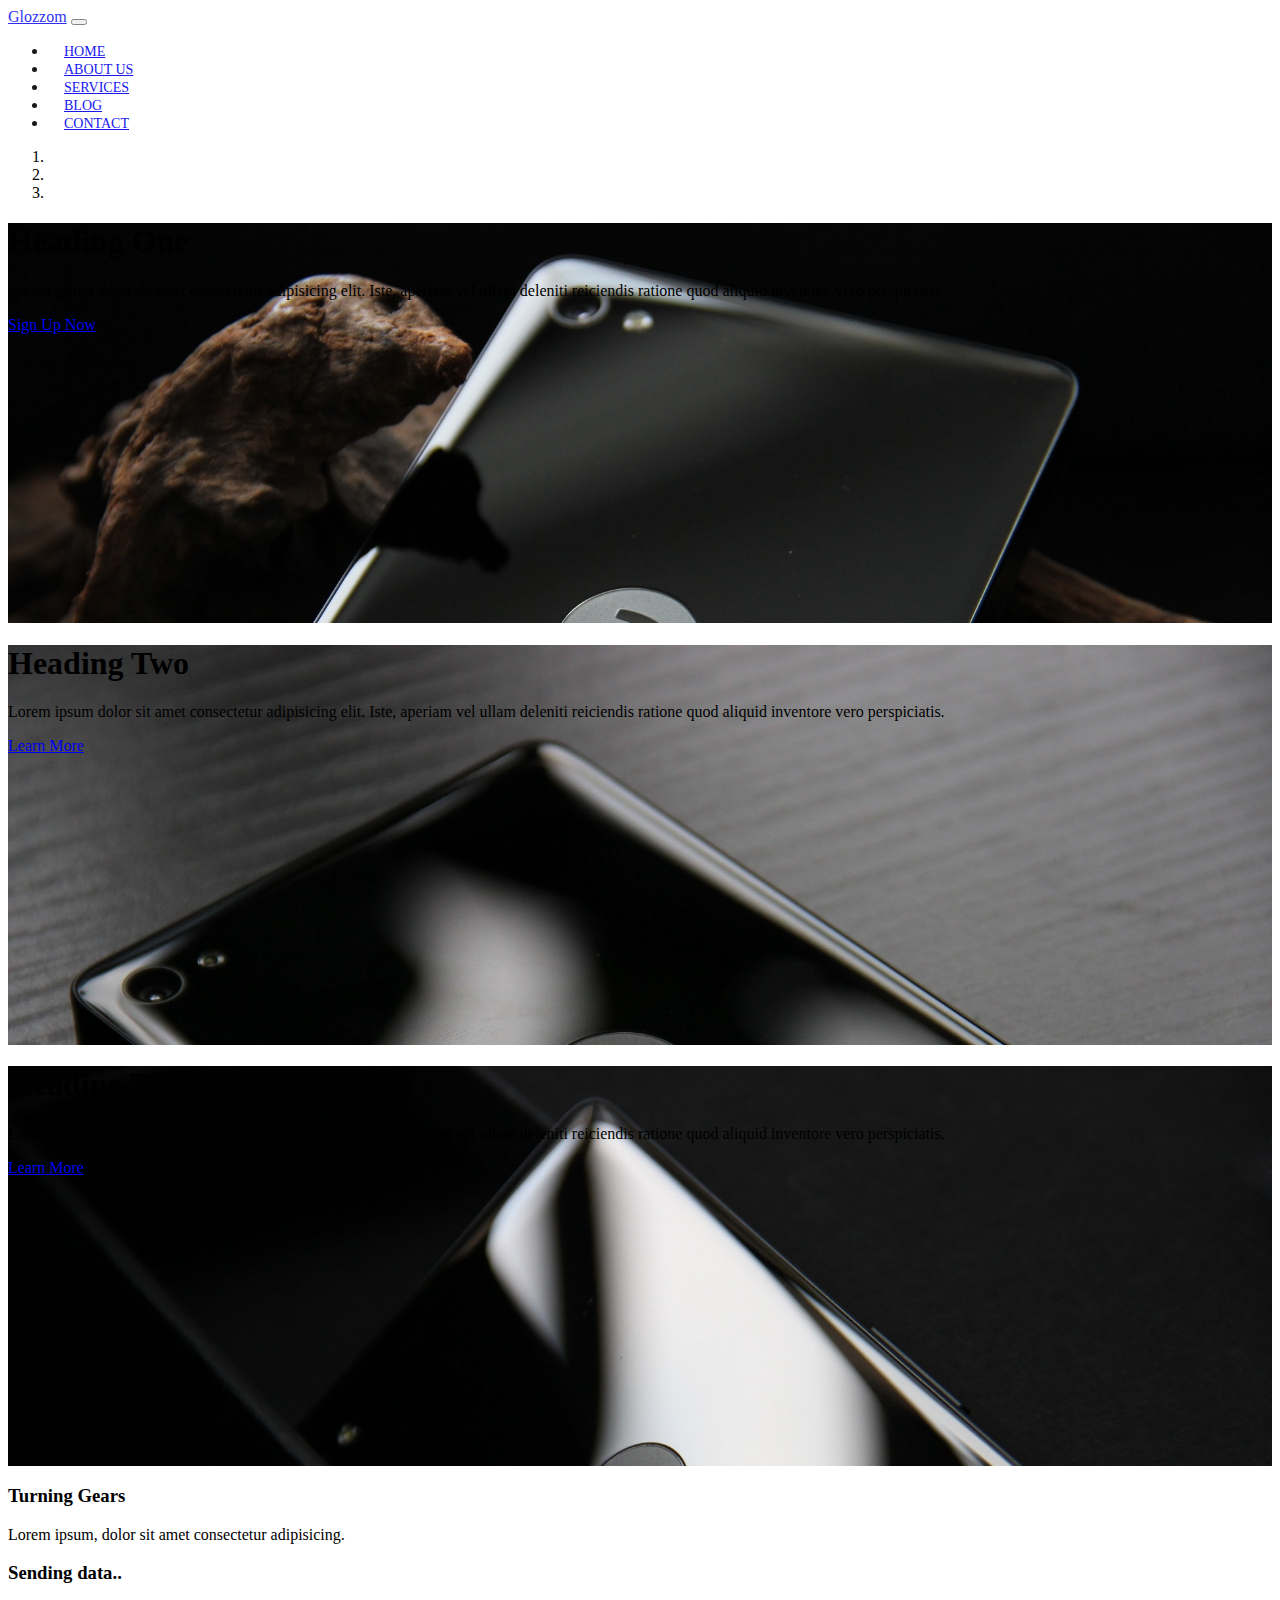
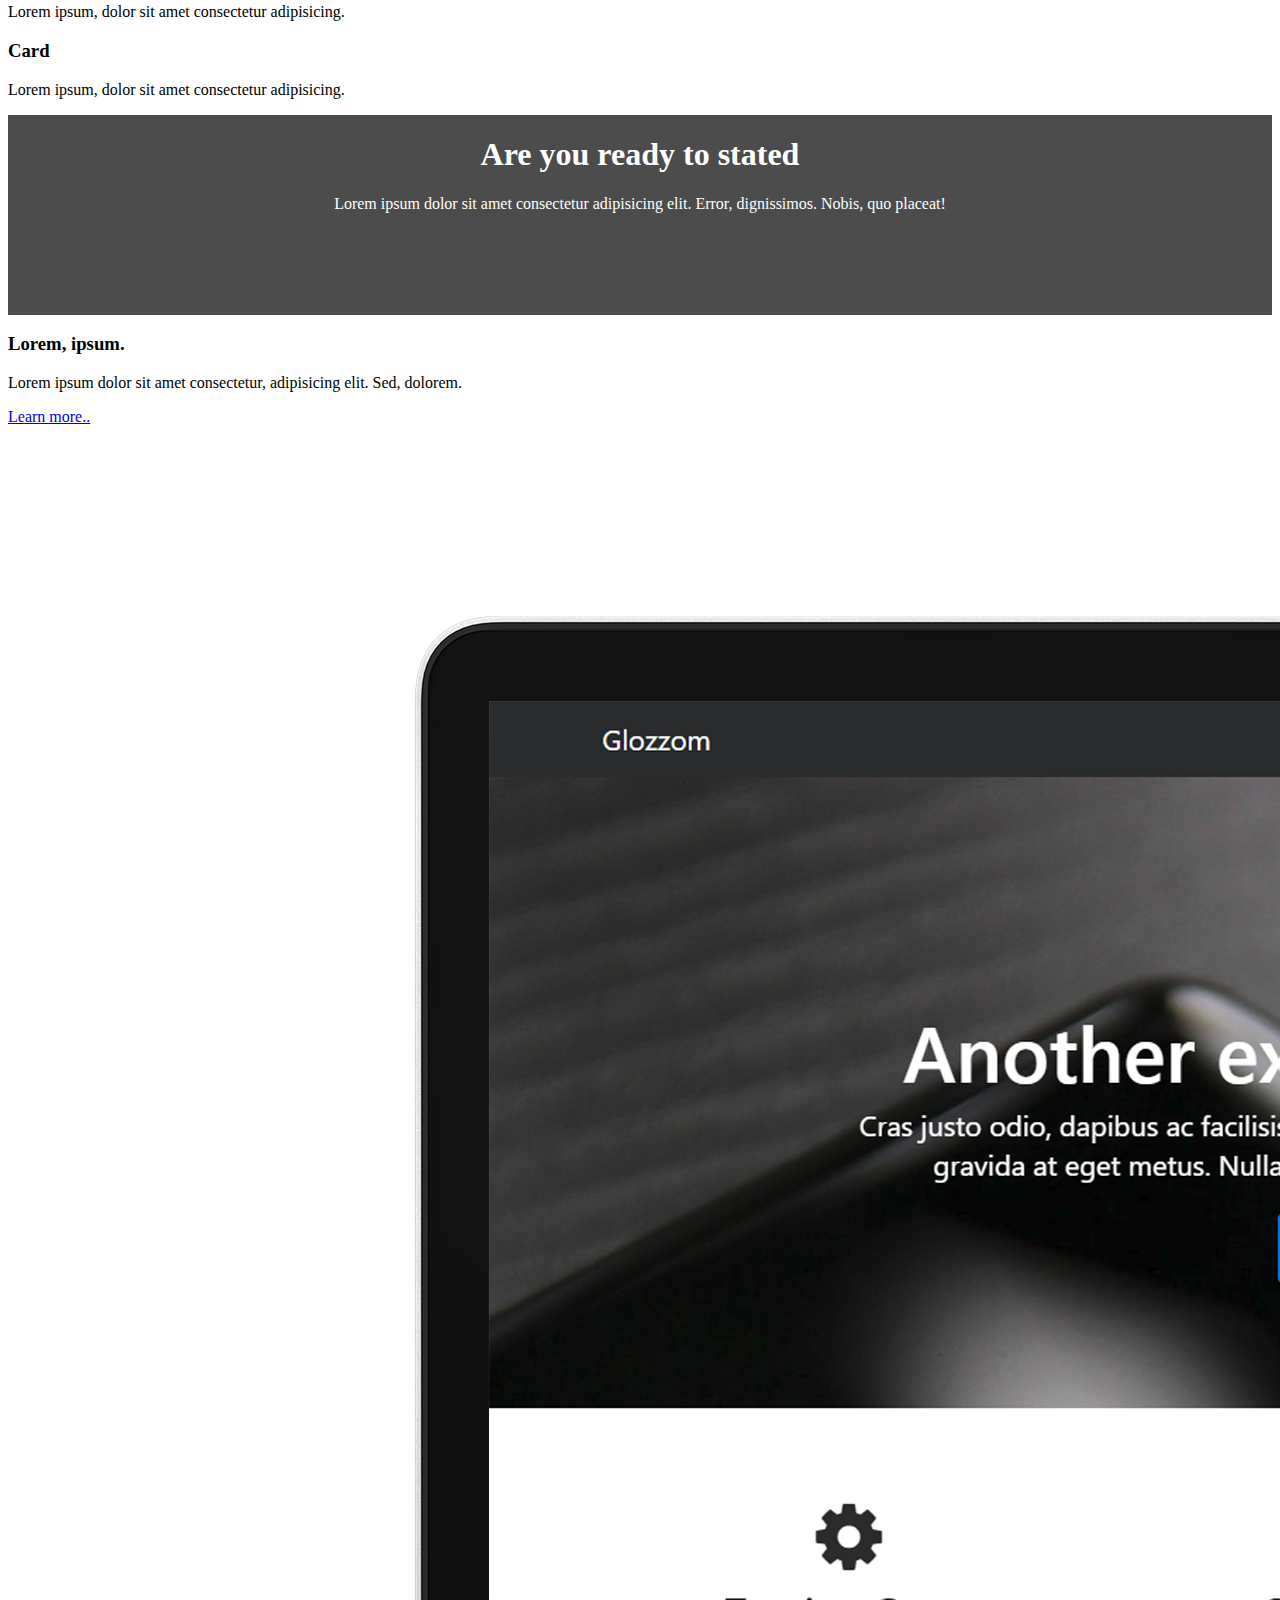
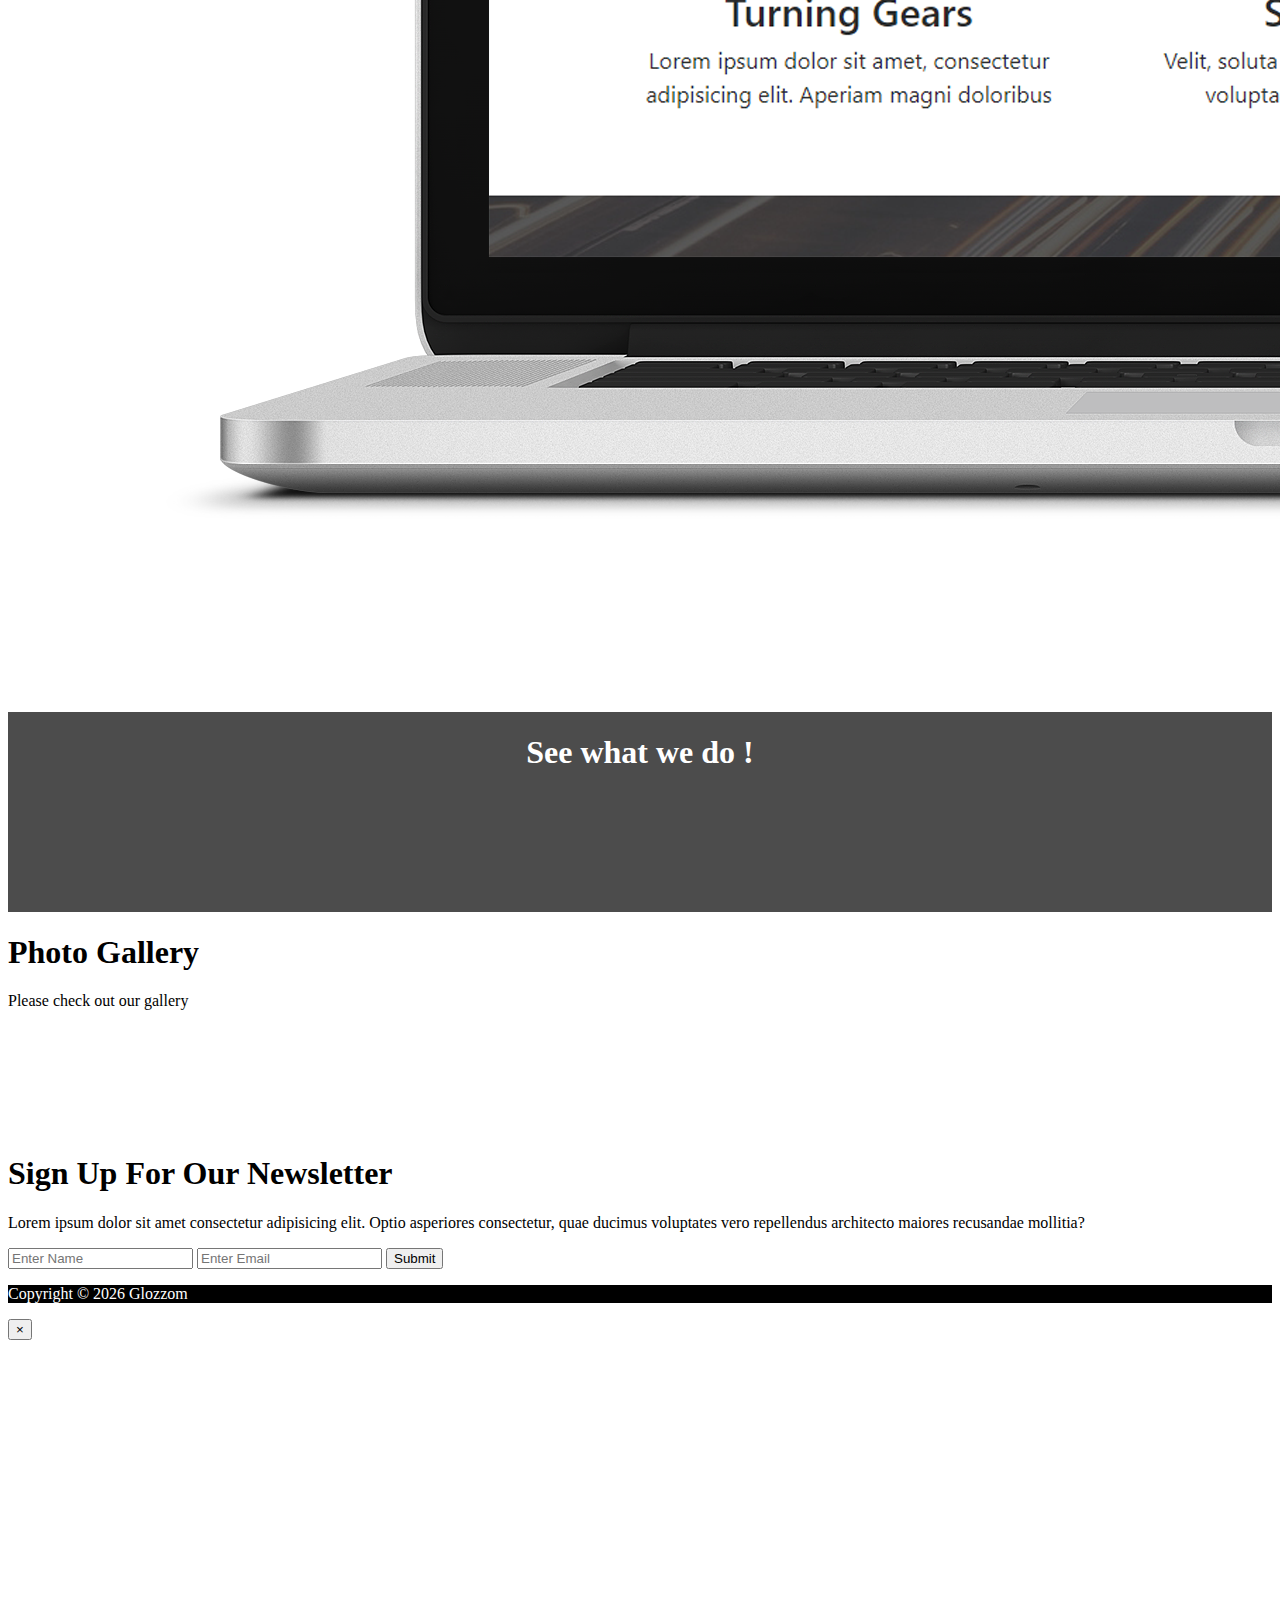
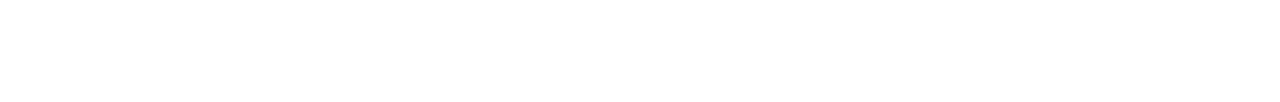
==== commit 2f2d9bf1: "portfolio done" ====
--- a/Projects/Glozzom/index.html
+++ b/Projects/Glozzom/index.html
@@ -165,7 +165,7 @@
         <div class="row mb-4">
           <div class="col-md-4">
             <a href="https://source.unsplash.com/random/560x560" data-toggle="lightbox" data-gallery="img-gallery" data-height="560" data-width="560">
-              <img src="https://source.unsplash.com/random/560x560" alt="" class="img-fluid" /3
+              <img src="https://source.unsplash.com/random/560x560" alt="" class="img-fluid" />
             </a>
           </div>
 
@@ -263,6 +263,8 @@
         event.preventDefault();
         $(this).ekkoLightbox();
       });
+
+      
 
       // Video Play
       $(function () {
--- a/Projects/Glozzom/css/style.css
+++ b/Projects/Glozzom/css/style.css
@@ -1,6 +1,14 @@
 body {
   overflow-x: hidden;
 }
+
+/**/
+.navbar{
+
+  opacity: 0.9;
+
+}
+
 
 .navbar .nav-link {
   padding-left: 1rem !important;
